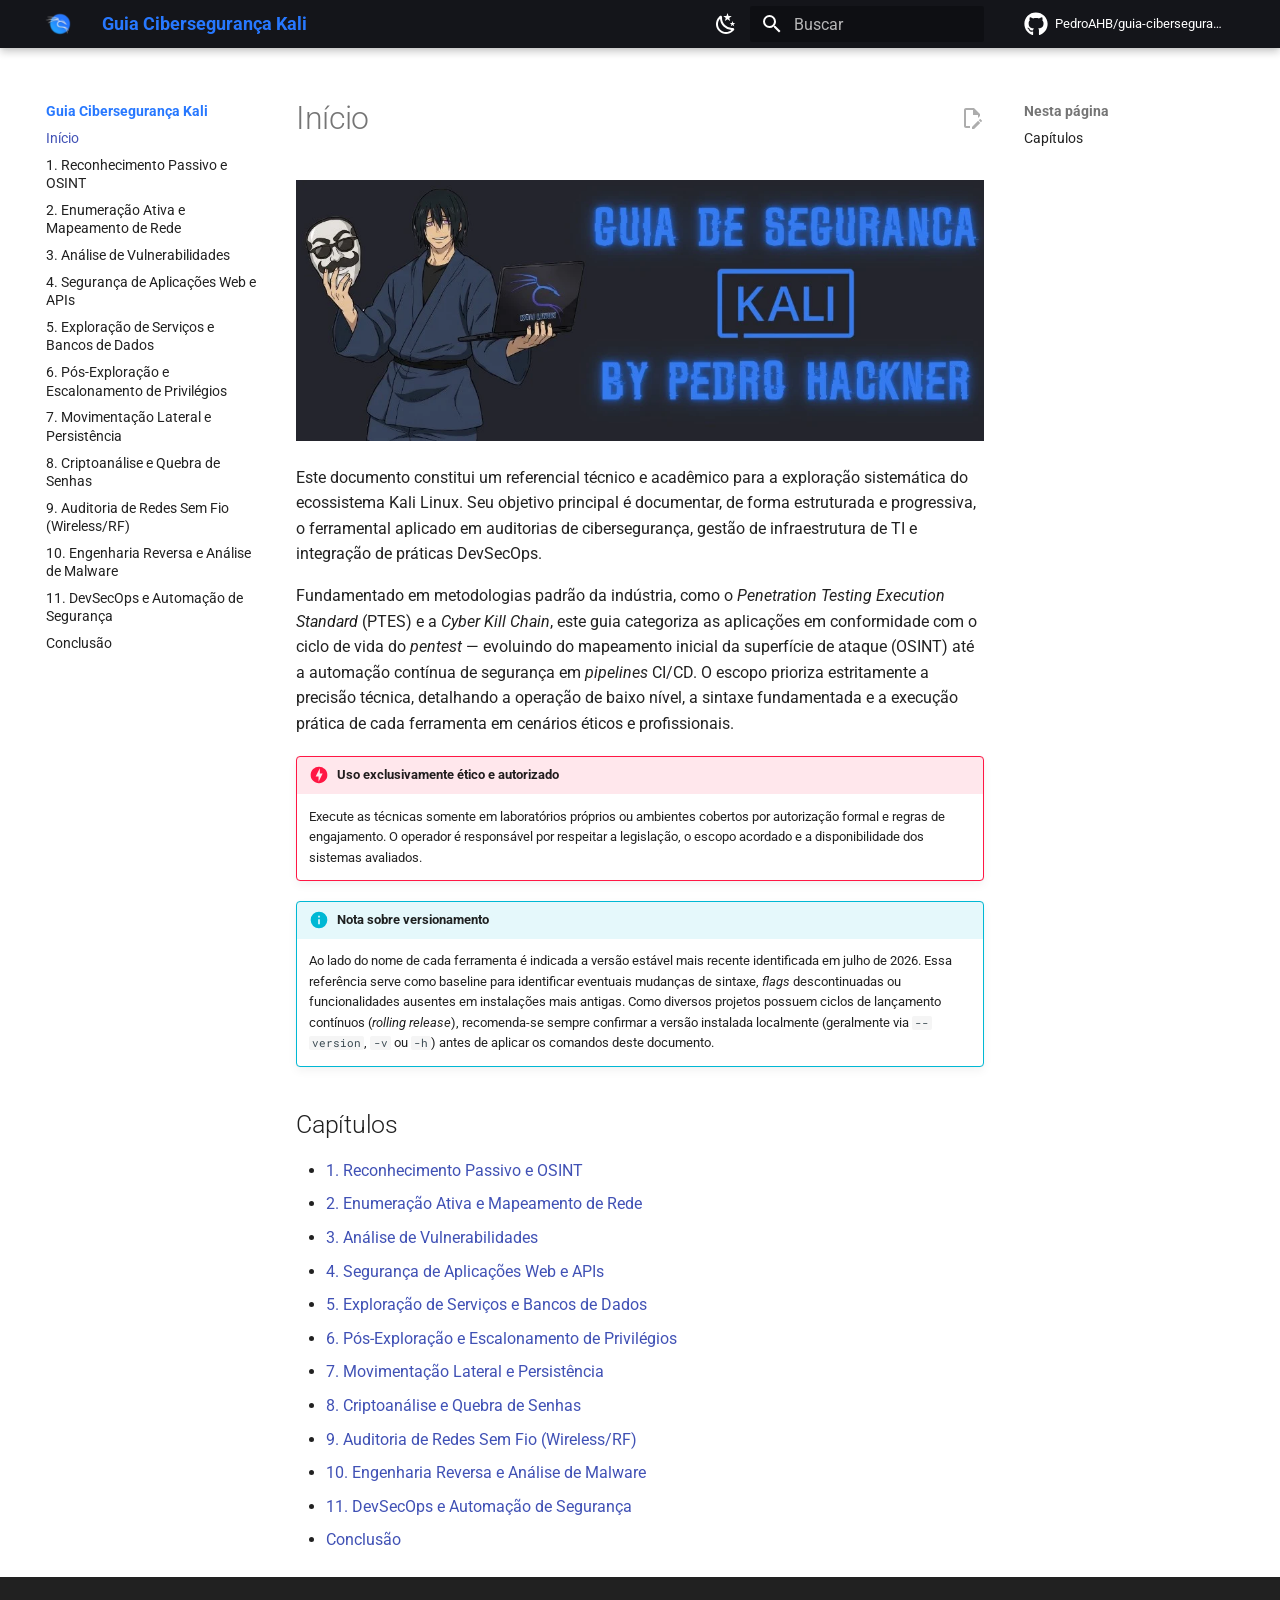
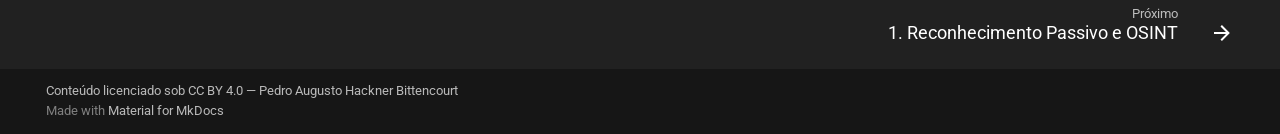
==== index.html @ 8a947359 "Deployed 23832ec with MkDocs version: 1.6.1" ====
<!doctype html><html lang=pt class=no-js> <head><meta charset=utf-8><meta name=viewport content="width=device-width,initial-scale=1"><meta name=description content="Guia técnico de ferramentas e metodologias de cibersegurança para Kali Linux, organizado segundo o ciclo de vida do pentest."><meta name=author content="Pedro Augusto Hackner Bittencourt"><link href=https://PedroAHB.github.io/guia-ciberseguranca/ rel=canonical><link href=01-reconhecimento-osint/ rel=next><link rel=icon href=assets/img/favicon.png><meta name=generator content="mkdocs-1.6.1, mkdocs-material-9.7.7"><title>Guia Cibersegurança Kali</title><link rel=stylesheet href=assets/stylesheets/main.ec1eaa64.min.css><link rel=stylesheet href=assets/stylesheets/palette.ab4e12ef.min.css><link rel=preconnect href=https://fonts.gstatic.com crossorigin><link rel=stylesheet href="https://fonts.googleapis.com/css?family=Roboto:300,300i,400,400i,700,700i%7CRoboto+Mono:400,400i,700,700i&display=fallback"><style>:root{--md-text-font:"Roboto";--md-code-font:"Roboto Mono"}</style><link rel=stylesheet href=assets/css/extra.css><script>__md_scope=new URL(".",location),__md_hash=e=>[...e].reduce(((e,_)=>(e<<5)-e+_.charCodeAt(0)),0),__md_get=(e,_=localStorage,t=__md_scope)=>JSON.parse(_.getItem(t.pathname+"."+e)),__md_set=(e,_,t=localStorage,a=__md_scope)=>{try{t.setItem(a.pathname+"."+e,JSON.stringify(_))}catch(e){}}</script></head> <body dir=ltr data-md-color-scheme=slate data-md-color-primary=black data-md-color-accent=green> <input class=md-toggle data-md-toggle=drawer type=checkbox id=__drawer autocomplete=off> <input class=md-toggle data-md-toggle=search type=checkbox id=__search autocomplete=off> <label class=md-overlay for=__drawer></label> <div data-md-component=skip> <a href=#capitulos class=md-skip> Pular para conteúdo </a> </div> <div data-md-component=announce> </div> <header class="md-header md-header--shadow" data-md-component=header> <nav class="md-header__inner md-grid" aria-label=Cabeçalho> <a href=. title="Guia Cibersegurança Kali" class="md-header__button md-logo" aria-label="Guia Cibersegurança Kali" data-md-component=logo> <img src=assets/img/favicon.png alt=logo> </a> <label class="md-header__button md-icon" for=__drawer> <svg xmlns=http://www.w3.org/2000/svg viewbox="0 0 24 24"><path d="M3 6h18v2H3zm0 5h18v2H3zm0 5h18v2H3z"/></svg> </label> <div class=md-header__title data-md-component=header-title> <div class=md-header__ellipsis> <div class=md-header__topic> <span class=md-ellipsis> Guia Cibersegurança Kali </span> </div> <div class=md-header__topic data-md-component=header-topic> <span class=md-ellipsis> Início </span> </div> </div> </div> <form class=md-header__option data-md-component=palette> <input class=md-option data-md-color-media="(prefers-color-scheme: dark)" data-md-color-scheme=slate data-md-color-primary=black data-md-color-accent=green aria-label="Alternar para tema claro" type=radio name=__palette id=__palette_0> <label class="md-header__button md-icon" title="Alternar para tema claro" for=__palette_1 hidden> <svg xmlns=http://www.w3.org/2000/svg viewbox="0 0 24 24"><path d="M12 7a5 5 0 0 1 5 5 5 5 0 0 1-5 5 5 5 0 0 1-5-5 5 5 0 0 1 5-5m0 2a3 3 0 0 0-3 3 3 3 0 0 0 3 3 3 3 0 0 0 3-3 3 3 0 0 0-3-3m0-7 2.39 3.42C13.65 5.15 12.84 5 12 5s-1.65.15-2.39.42zM3.34 7l4.16-.35A7.2 7.2 0 0 0 5.94 8.5c-.44.74-.69 1.5-.83 2.29zm.02 10 1.76-3.77a7.131 7.131 0 0 0 2.38 4.14zM20.65 7l-1.77 3.79a7.02 7.02 0 0 0-2.38-4.15zm-.01 10-4.14.36c.59-.51 1.12-1.14 1.54-1.86.42-.73.69-1.5.83-2.29zM12 22l-2.41-3.44c.74.27 1.55.44 2.41.44.82 0 1.63-.17 2.37-.44z"/></svg> </label> <input class=md-option data-md-color-media="(prefers-color-scheme: light)" data-md-color-scheme=default data-md-color-primary=black data-md-color-accent=green aria-label="Alternar para tema escuro" type=radio name=__palette id=__palette_1> <label class="md-header__button md-icon" title="Alternar para tema escuro" for=__palette_0 hidden> <svg xmlns=http://www.w3.org/2000/svg viewbox="0 0 24 24"><path d="m17.75 4.09-2.53 1.94.91 3.06-2.63-1.81-2.63 1.81.91-3.06-2.53-1.94L12.44 4l1.06-3 1.06 3zm3.5 6.91-1.64 1.25.59 1.98-1.7-1.17-1.7 1.17.59-1.98L15.75 11l2.06-.05L18.5 9l.69 1.95zm-2.28 4.95c.83-.08 1.72 1.1 1.19 1.85-.32.45-.66.87-1.08 1.27C15.17 23 8.84 23 4.94 19.07c-3.91-3.9-3.91-10.24 0-14.14.4-.4.82-.76 1.27-1.08.75-.53 1.93.36 1.85 1.19-.27 2.86.69 5.83 2.89 8.02a9.96 9.96 0 0 0 8.02 2.89m-1.64 2.02a12.08 12.08 0 0 1-7.8-3.47c-2.17-2.19-3.33-5-3.49-7.82-2.81 3.14-2.7 7.96.31 10.98 3.02 3.01 7.84 3.12 10.98.31"/></svg> </label> </form> <script>var palette=__md_get("__palette");if(palette&&palette.color){if("(prefers-color-scheme)"===palette.color.media){var media=matchMedia("(prefers-color-scheme: light)"),input=document.querySelector(media.matches?"[data-md-color-media='(prefers-color-scheme: light)']":"[data-md-color-media='(prefers-color-scheme: dark)']");palette.color.media=input.getAttribute("data-md-color-media"),palette.color.scheme=input.getAttribute("data-md-color-scheme"),palette.color.primary=input.getAttribute("data-md-color-primary"),palette.color.accent=input.getAttribute("data-md-color-accent")}for(var[key,value]of Object.entries(palette.color))document.body.setAttribute("data-md-color-"+key,value)}</script> <label class="md-header__button md-icon" for=__search> <svg xmlns=http://www.w3.org/2000/svg viewbox="0 0 24 24"><path d="M9.5 3A6.5 6.5 0 0 1 16 9.5c0 1.61-.59 3.09-1.56 4.23l.27.27h.79l5 5-1.5 1.5-5-5v-.79l-.27-.27A6.52 6.52 0 0 1 9.5 16 6.5 6.5 0 0 1 3 9.5 6.5 6.5 0 0 1 9.5 3m0 2C7 5 5 7 5 9.5S7 14 9.5 14 14 12 14 9.5 12 5 9.5 5"/></svg> </label> <div class=md-search data-md-component=search role=dialog> <label class=md-search__overlay for=__search></label> <div class=md-search__inner role=search> <form class=md-search__form name=search> <input type=text class=md-search__input name=query aria-label=Buscar placeholder=Buscar autocapitalize=off autocorrect=off autocomplete=off spellcheck=false data-md-component=search-query required> <label class="md-search__icon md-icon" for=__search> <svg xmlns=http://www.w3.org/2000/svg viewbox="0 0 24 24"><path d="M9.5 3A6.5 6.5 0 0 1 16 9.5c0 1.61-.59 3.09-1.56 4.23l.27.27h.79l5 5-1.5 1.5-5-5v-.79l-.27-.27A6.52 6.52 0 0 1 9.5 16 6.5 6.5 0 0 1 3 9.5 6.5 6.5 0 0 1 9.5 3m0 2C7 5 5 7 5 9.5S7 14 9.5 14 14 12 14 9.5 12 5 9.5 5"/></svg> <svg xmlns=http://www.w3.org/2000/svg viewbox="0 0 24 24"><path d="M20 11v2H8l5.5 5.5-1.42 1.42L4.16 12l7.92-7.92L13.5 5.5 8 11z"/></svg> </label> <nav class=md-search__options aria-label=Pesquisar> <a href=javascript:void(0) class="md-search__icon md-icon" title=Compartilhar aria-label=Compartilhar data-clipboard data-clipboard-text data-md-component=search-share tabindex=-1> <svg xmlns=http://www.w3.org/2000/svg viewbox="0 0 24 24"><path d="M18 16.08c-.76 0-1.44.3-1.96.77L8.91 12.7c.05-.23.09-.46.09-.7s-.04-.47-.09-.7l7.05-4.11c.54.5 1.25.81 2.04.81a3 3 0 0 0 3-3 3 3 0 0 0-3-3 3 3 0 0 0-3 3c0 .24.04.47.09.7L8.04 9.81C7.5 9.31 6.79 9 6 9a3 3 0 0 0-3 3 3 3 0 0 0 3 3c.79 0 1.5-.31 2.04-.81l7.12 4.15c-.05.21-.08.43-.08.66 0 1.61 1.31 2.91 2.92 2.91s2.92-1.3 2.92-2.91A2.92 2.92 0 0 0 18 16.08"/></svg> </a> <button type=reset class="md-search__icon md-icon" title=Limpar aria-label=Limpar tabindex=-1> <svg xmlns=http://www.w3.org/2000/svg viewbox="0 0 24 24"><path d="M19 6.41 17.59 5 12 10.59 6.41 5 5 6.41 10.59 12 5 17.59 6.41 19 12 13.41 17.59 19 19 17.59 13.41 12z"/></svg> </button> </nav> <div class=md-search__suggest data-md-component=search-suggest></div> </form> <div class=md-search__output> <div class=md-search__scrollwrap tabindex=0 data-md-scrollfix> <div class=md-search-result data-md-component=search-result> <div class=md-search-result__meta> Inicializando busca </div> <ol class=md-search-result__list role=presentation></ol> </div> </div> </div> </div> </div> <div class=md-header__source> <a href=https://github.com/PedroAHB/guia-ciberseguranca title="Ir para repositório" class=md-source data-md-component=source> <div class="md-source__icon md-icon"> <svg xmlns=http://www.w3.org/2000/svg viewbox="0 0 512 512"><!-- Font Awesome Free 7.1.0 by @fontawesome - https://fontawesome.com License - https://fontawesome.com/license/free (Icons: CC BY 4.0, Fonts: SIL OFL 1.1, Code: MIT License) Copyright 2025 Fonticons, Inc.--><path d="M173.9 397.4c0 2-2.3 3.6-5.2 3.6-3.3.3-5.6-1.3-5.6-3.6 0-2 2.3-3.6 5.2-3.6 3-.3 5.6 1.3 5.6 3.6m-31.1-4.5c-.7 2 1.3 4.3 4.3 4.9 2.6 1 5.6 0 6.2-2s-1.3-4.3-4.3-5.2c-2.6-.7-5.5.3-6.2 2.3m44.2-1.7c-2.9.7-4.9 2.6-4.6 4.9.3 2 2.9 3.3 5.9 2.6 2.9-.7 4.9-2.6 4.6-4.6-.3-1.9-3-3.2-5.9-2.9M252.8 8C114.1 8 8 113.3 8 252c0 110.9 69.8 205.8 169.5 239.2 12.8 2.3 17.3-5.6 17.3-12.1 0-6.2-.3-40.4-.3-61.4 0 0-70 15-84.7-29.8 0 0-11.4-29.1-27.8-36.6 0 0-22.9-15.7 1.6-15.4 0 0 24.9 2 38.6 25.8 21.9 38.6 58.6 27.5 72.9 20.9 2.3-16 8.8-27.1 16-33.7-55.9-6.2-112.3-14.3-112.3-110.5 0-27.5 7.6-41.3 23.6-58.9-2.6-6.5-11.1-33.3 2.6-67.9 20.9-6.5 69 27 69 27 20-5.6 41.5-8.5 62.8-8.5s42.8 2.9 62.8 8.5c0 0 48.1-33.6 69-27 13.7 34.7 5.2 61.4 2.6 67.9 16 17.7 25.8 31.5 25.8 58.9 0 96.5-58.9 104.2-114.8 110.5 9.2 7.9 17 22.9 17 46.4 0 33.7-.3 75.4-.3 83.6 0 6.5 4.6 14.4 17.3 12.1C436.2 457.8 504 362.9 504 252 504 113.3 391.5 8 252.8 8M105.2 352.9c-1.3 1-1 3.3.7 5.2 1.6 1.6 3.9 2.3 5.2 1 1.3-1 1-3.3-.7-5.2-1.6-1.6-3.9-2.3-5.2-1m-10.8-8.1c-.7 1.3.3 2.9 2.3 3.9 1.6 1 3.6.7 4.3-.7.7-1.3-.3-2.9-2.3-3.9-2-.6-3.6-.3-4.3.7m32.4 35.6c-1.6 1.3-1 4.3 1.3 6.2 2.3 2.3 5.2 2.6 6.5 1 1.3-1.3.7-4.3-1.3-6.2-2.2-2.3-5.2-2.6-6.5-1m-11.4-14.7c-1.6 1-1.6 3.6 0 5.9s4.3 3.3 5.6 2.3c1.6-1.3 1.6-3.9 0-6.2-1.4-2.3-4-3.3-5.6-2"/></svg> </div> <div class=md-source__repository> PedroAHB/guia-ciberseguranca </div> </a> </div> </nav> </header> <div class=md-container data-md-component=container> <main class=md-main data-md-component=main> <div class="md-main__inner md-grid"> <div class="md-sidebar md-sidebar--primary" data-md-component=sidebar data-md-type=navigation> <div class=md-sidebar__scrollwrap> <div class=md-sidebar__inner> <nav class="md-nav md-nav--primary" aria-label=Navegação data-md-level=0> <label class=md-nav__title for=__drawer> <a href=. title="Guia Cibersegurança Kali" class="md-nav__button md-logo" aria-label="Guia Cibersegurança Kali" data-md-component=logo> <img src=assets/img/favicon.png alt=logo> </a> Guia Cibersegurança Kali </label> <div class=md-nav__source> <a href=https://github.com/PedroAHB/guia-ciberseguranca title="Ir para repositório" class=md-source data-md-component=source> <div class="md-source__icon md-icon"> <svg xmlns=http://www.w3.org/2000/svg viewbox="0 0 512 512"><!-- Font Awesome Free 7.1.0 by @fontawesome - https://fontawesome.com License - https://fontawesome.com/license/free (Icons: CC BY 4.0, Fonts: SIL OFL 1.1, Code: MIT License) Copyright 2025 Fonticons, Inc.--><path d="M173.9 397.4c0 2-2.3 3.6-5.2 3.6-3.3.3-5.6-1.3-5.6-3.6 0-2 2.3-3.6 5.2-3.6 3-.3 5.6 1.3 5.6 3.6m-31.1-4.5c-.7 2 1.3 4.3 4.3 4.9 2.6 1 5.6 0 6.2-2s-1.3-4.3-4.3-5.2c-2.6-.7-5.5.3-6.2 2.3m44.2-1.7c-2.9.7-4.9 2.6-4.6 4.9.3 2 2.9 3.3 5.9 2.6 2.9-.7 4.9-2.6 4.6-4.6-.3-1.9-3-3.2-5.9-2.9M252.8 8C114.1 8 8 113.3 8 252c0 110.9 69.8 205.8 169.5 239.2 12.8 2.3 17.3-5.6 17.3-12.1 0-6.2-.3-40.4-.3-61.4 0 0-70 15-84.7-29.8 0 0-11.4-29.1-27.8-36.6 0 0-22.9-15.7 1.6-15.4 0 0 24.9 2 38.6 25.8 21.9 38.6 58.6 27.5 72.9 20.9 2.3-16 8.8-27.1 16-33.7-55.9-6.2-112.3-14.3-112.3-110.5 0-27.5 7.6-41.3 23.6-58.9-2.6-6.5-11.1-33.3 2.6-67.9 20.9-6.5 69 27 69 27 20-5.6 41.5-8.5 62.8-8.5s42.8 2.9 62.8 8.5c0 0 48.1-33.6 69-27 13.7 34.7 5.2 61.4 2.6 67.9 16 17.7 25.8 31.5 25.8 58.9 0 96.5-58.9 104.2-114.8 110.5 9.2 7.9 17 22.9 17 46.4 0 33.7-.3 75.4-.3 83.6 0 6.5 4.6 14.4 17.3 12.1C436.2 457.8 504 362.9 504 252 504 113.3 391.5 8 252.8 8M105.2 352.9c-1.3 1-1 3.3.7 5.2 1.6 1.6 3.9 2.3 5.2 1 1.3-1 1-3.3-.7-5.2-1.6-1.6-3.9-2.3-5.2-1m-10.8-8.1c-.7 1.3.3 2.9 2.3 3.9 1.6 1 3.6.7 4.3-.7.7-1.3-.3-2.9-2.3-3.9-2-.6-3.6-.3-4.3.7m32.4 35.6c-1.6 1.3-1 4.3 1.3 6.2 2.3 2.3 5.2 2.6 6.5 1 1.3-1.3.7-4.3-1.3-6.2-2.2-2.3-5.2-2.6-6.5-1m-11.4-14.7c-1.6 1-1.6 3.6 0 5.9s4.3 3.3 5.6 2.3c1.6-1.3 1.6-3.9 0-6.2-1.4-2.3-4-3.3-5.6-2"/></svg> </div> <div class=md-source__repository> PedroAHB/guia-ciberseguranca </div> </a> </div> <ul class=md-nav__list data-md-scrollfix> <li class="md-nav__item md-nav__item--active"> <input class="md-nav__toggle md-toggle" type=checkbox id=__toc> <label class="md-nav__link md-nav__link--active" for=__toc> <span class=md-ellipsis> Início </span> <span class="md-nav__icon md-icon"></span> </label> <a href=. class="md-nav__link md-nav__link--active"> <span class=md-ellipsis> Início </span> </a> <nav class="md-nav md-nav--secondary" aria-label="Nesta página"> <label class=md-nav__title for=__toc> <span class="md-nav__icon md-icon"></span> Nesta página </label> <ul class=md-nav__list data-md-component=toc data-md-scrollfix> <li class=md-nav__item> <a href=#capitulos class=md-nav__link> <span class=md-ellipsis> Capítulos </span> </a> </li> </ul> </nav> </li> <li class=md-nav__item> <a href=01-reconhecimento-osint/ class=md-nav__link> <span class=md-ellipsis> 1. Reconhecimento Passivo e OSINT </span> </a> </li> <li class=md-nav__item> <a href=02-enumeracao-mapeamento-rede/ class=md-nav__link> <span class=md-ellipsis> 2. Enumeração Ativa e Mapeamento de Rede </span> </a> </li> <li class=md-nav__item> <a href=03-analise-vulnerabilidades/ class=md-nav__link> <span class=md-ellipsis> 3. Análise de Vulnerabilidades </span> </a> </li> <li class=md-nav__item> <a href=04-seguranca-web-apis/ class=md-nav__link> <span class=md-ellipsis> 4. Segurança de Aplicações Web e APIs </span> </a> </li> <li class=md-nav__item> <a href=05-exploracao-servicos-bancos-dados/ class=md-nav__link> <span class=md-ellipsis> 5. Exploração de Serviços e Bancos de Dados </span> </a> </li> <li class=md-nav__item> <a href=06-pos-exploracao-escalonamento/ class=md-nav__link> <span class=md-ellipsis> 6. Pós-Exploração e Escalonamento de Privilégios </span> </a> </li> <li class=md-nav__item> <a href=07-movimentacao-lateral-persistencia/ class=md-nav__link> <span class=md-ellipsis> 7. Movimentação Lateral e Persistência </span> </a> </li> <li class=md-nav__item> <a href=08-criptoanalise-senhas/ class=md-nav__link> <span class=md-ellipsis> 8. Criptoanálise e Quebra de Senhas </span> </a> </li> <li class=md-nav__item> <a href=09-auditoria-redes-wireless/ class=md-nav__link> <span class=md-ellipsis> 9. Auditoria de Redes Sem Fio (Wireless/RF) </span> </a> </li> <li class=md-nav__item> <a href=10-engenharia-reversa-malware/ class=md-nav__link> <span class=md-ellipsis> 10. Engenharia Reversa e Análise de Malware </span> </a> </li> <li class=md-nav__item> <a href=11-devsecops-automacao/ class=md-nav__link> <span class=md-ellipsis> 11. DevSecOps e Automação de Segurança </span> </a> </li> <li class=md-nav__item> <a href=conclusao/ class=md-nav__link> <span class=md-ellipsis> Conclusão </span> </a> </li> </ul> </nav> </div> </div> </div> <div class="md-sidebar md-sidebar--secondary" data-md-component=sidebar data-md-type=toc> <div class=md-sidebar__scrollwrap> <div class=md-sidebar__inner> <nav class="md-nav md-nav--secondary" aria-label="Nesta página"> <label class=md-nav__title for=__toc> <span class="md-nav__icon md-icon"></span> Nesta página </label> <ul class=md-nav__list data-md-component=toc data-md-scrollfix> <li class=md-nav__item> <a href=#capitulos class=md-nav__link> <span class=md-ellipsis> Capítulos </span> </a> </li> </ul> </nav> </div> </div> </div> <div class=md-content data-md-component=content> <article class="md-content__inner md-typeset"> <a href=https://github.com/PedroAHB/guia-ciberseguranca/edit/main/docs/index.md title="Editar esta página" class="md-content__button md-icon" rel=edit> <svg xmlns=http://www.w3.org/2000/svg viewbox="0 0 24 24"><path d="M10 20H6V4h7v5h5v3.1l2-2V8l-6-6H6c-1.1 0-2 .9-2 2v16c0 1.1.9 2 2 2h4zm10.2-7c.1 0 .3.1.4.2l1.3 1.3c.2.2.2.6 0 .8l-1 1-2.1-2.1 1-1c.1-.1.2-.2.4-.2m0 3.9L14.1 23H12v-2.1l6.1-6.1z"/></svg> </a> <h1>Início</h1> <p><img alt="Guia Cibersegurança — by Pedro Hackner" src=assets/img/capa.webp></p> <p>Este documento constitui um referencial técnico e acadêmico para a exploração sistemática do ecossistema Kali Linux. Seu objetivo principal é documentar, de forma estruturada e progressiva, o ferramental aplicado em auditorias de cibersegurança, gestão de infraestrutura de TI e integração de práticas DevSecOps.</p> <p>Fundamentado em metodologias padrão da indústria, como o <em>Penetration Testing Execution Standard</em> (PTES) e a <em>Cyber Kill Chain</em>, este guia categoriza as aplicações em conformidade com o ciclo de vida do <em>pentest</em> — evoluindo do mapeamento inicial da superfície de ataque (OSINT) até a automação contínua de segurança em <em>pipelines</em> CI/CD. O escopo prioriza estritamente a precisão técnica, detalhando a operação de baixo nível, a sintaxe fundamentada e a execução prática de cada ferramenta em cenários éticos e profissionais.</p> <div class="admonition danger"> <p class=admonition-title>Uso exclusivamente ético e autorizado</p> <p>Execute as técnicas somente em laboratórios próprios ou ambientes cobertos por autorização formal e regras de engajamento. O operador é responsável por respeitar a legislação, o escopo acordado e a disponibilidade dos sistemas avaliados.</p> </div> <div class="admonition info"> <p class=admonition-title>Nota sobre versionamento</p> <p>Ao lado do nome de cada ferramenta é indicada a versão estável mais recente identificada em julho de 2026. Essa referência serve como baseline para identificar eventuais mudanças de sintaxe, <em>flags</em> descontinuadas ou funcionalidades ausentes em instalações mais antigas. Como diversos projetos possuem ciclos de lançamento contínuos (<em>rolling release</em>), recomenda-se sempre confirmar a versão instalada localmente (geralmente via <code>--version</code>, <code>-v</code> ou <code>-h</code>) antes de aplicar os comandos deste documento.</p> </div> <h2 id=capitulos>Capítulos<a class=headerlink href=#capitulos title="Permanent link">&para;</a></h2> <ul> <li><a href=01-reconhecimento-osint/ >1. Reconhecimento Passivo e OSINT</a></li> <li><a href=02-enumeracao-mapeamento-rede/ >2. Enumeração Ativa e Mapeamento de Rede</a></li> <li><a href=03-analise-vulnerabilidades/ >3. Análise de Vulnerabilidades</a></li> <li><a href=04-seguranca-web-apis/ >4. Segurança de Aplicações Web e APIs</a></li> <li><a href=05-exploracao-servicos-bancos-dados/ >5. Exploração de Serviços e Bancos de Dados</a></li> <li><a href=06-pos-exploracao-escalonamento/ >6. Pós-Exploração e Escalonamento de Privilégios</a></li> <li><a href=07-movimentacao-lateral-persistencia/ >7. Movimentação Lateral e Persistência</a></li> <li><a href=08-criptoanalise-senhas/ >8. Criptoanálise e Quebra de Senhas</a></li> <li><a href=09-auditoria-redes-wireless/ >9. Auditoria de Redes Sem Fio (Wireless/RF)</a></li> <li><a href=10-engenharia-reversa-malware/ >10. Engenharia Reversa e Análise de Malware</a></li> <li><a href=11-devsecops-automacao/ >11. DevSecOps e Automação de Segurança</a></li> <li><a href=conclusao/ >Conclusão</a></li> </ul> </article> </div> <script>var target=document.getElementById(location.hash.slice(1));target&&target.name&&(target.checked=target.name.startsWith("__tabbed_"))</script> </div> <button type=button class="md-top md-icon" data-md-component=top hidden> <svg xmlns=http://www.w3.org/2000/svg viewbox="0 0 24 24"><path d="M13 20h-2V8l-5.5 5.5-1.42-1.42L12 4.16l7.92 7.92-1.42 1.42L13 8z"/></svg> Voltar para o topo </button> </main> <footer class=md-footer> <nav class="md-footer__inner md-grid" aria-label=Rodapé> <a href=01-reconhecimento-osint/ class="md-footer__link md-footer__link--next" aria-label="Próximo: 1. Reconhecimento Passivo e OSINT"> <div class=md-footer__title> <span class=md-footer__direction> Próximo </span> <div class=md-ellipsis> 1. Reconhecimento Passivo e OSINT </div> </div> <div class="md-footer__button md-icon"> <svg xmlns=http://www.w3.org/2000/svg viewbox="0 0 24 24"><path d="M4 11v2h12l-5.5 5.5 1.42 1.42L19.84 12l-7.92-7.92L10.5 5.5 16 11z"/></svg> </div> </a> </nav> <div class="md-footer-meta md-typeset"> <div class="md-footer-meta__inner md-grid"> <div class=md-copyright> <div class=md-copyright__highlight> Conteúdo licenciado sob CC BY 4.0 — Pedro Augusto Hackner Bittencourt </div> Made with <a href=https://squidfunk.github.io/mkdocs-material/ target=_blank rel=noopener> Material for MkDocs </a> </div> </div> </div> </footer> </div> <div class=md-dialog data-md-component=dialog> <div class="md-dialog__inner md-typeset"></div> </div> <div class=md-progress data-md-component=progress role=progressbar></div> <script id=__config type=application/json>{"annotate": null, "base": ".", "features": ["navigation.top", "navigation.footer", "navigation.instant", "navigation.instant.progress", "navigation.tracking", "toc.follow", "search.suggest", "search.highlight", "search.share", "content.code.copy", "content.code.select", "content.code.annotate", "content.action.edit"], "search": "assets/javascripts/workers/search.2c215733.min.js", "tags": null, "translations": {"clipboard.copied": "Copiado para \u00e1rea de transfer\u00eancia", "clipboard.copy": "Copiar para \u00e1rea de transfer\u00eancia", "search.result.more.one": "mais 1 nesta p\u00e1gina", "search.result.more.other": "# mais nesta p\u00e1gina", "search.result.none": "Nenhum documento encontrado", "search.result.one": "1 documento encontrado", "search.result.other": "# documentos encontrados", "search.result.placeholder": "Digite para iniciar a busca", "search.result.term.missing": "Ausente", "select.version": "Selecione a vers\u00e3o"}, "version": null}</script> <script src=assets/javascripts/bundle.d7400e89.min.js></script> </body> </html>
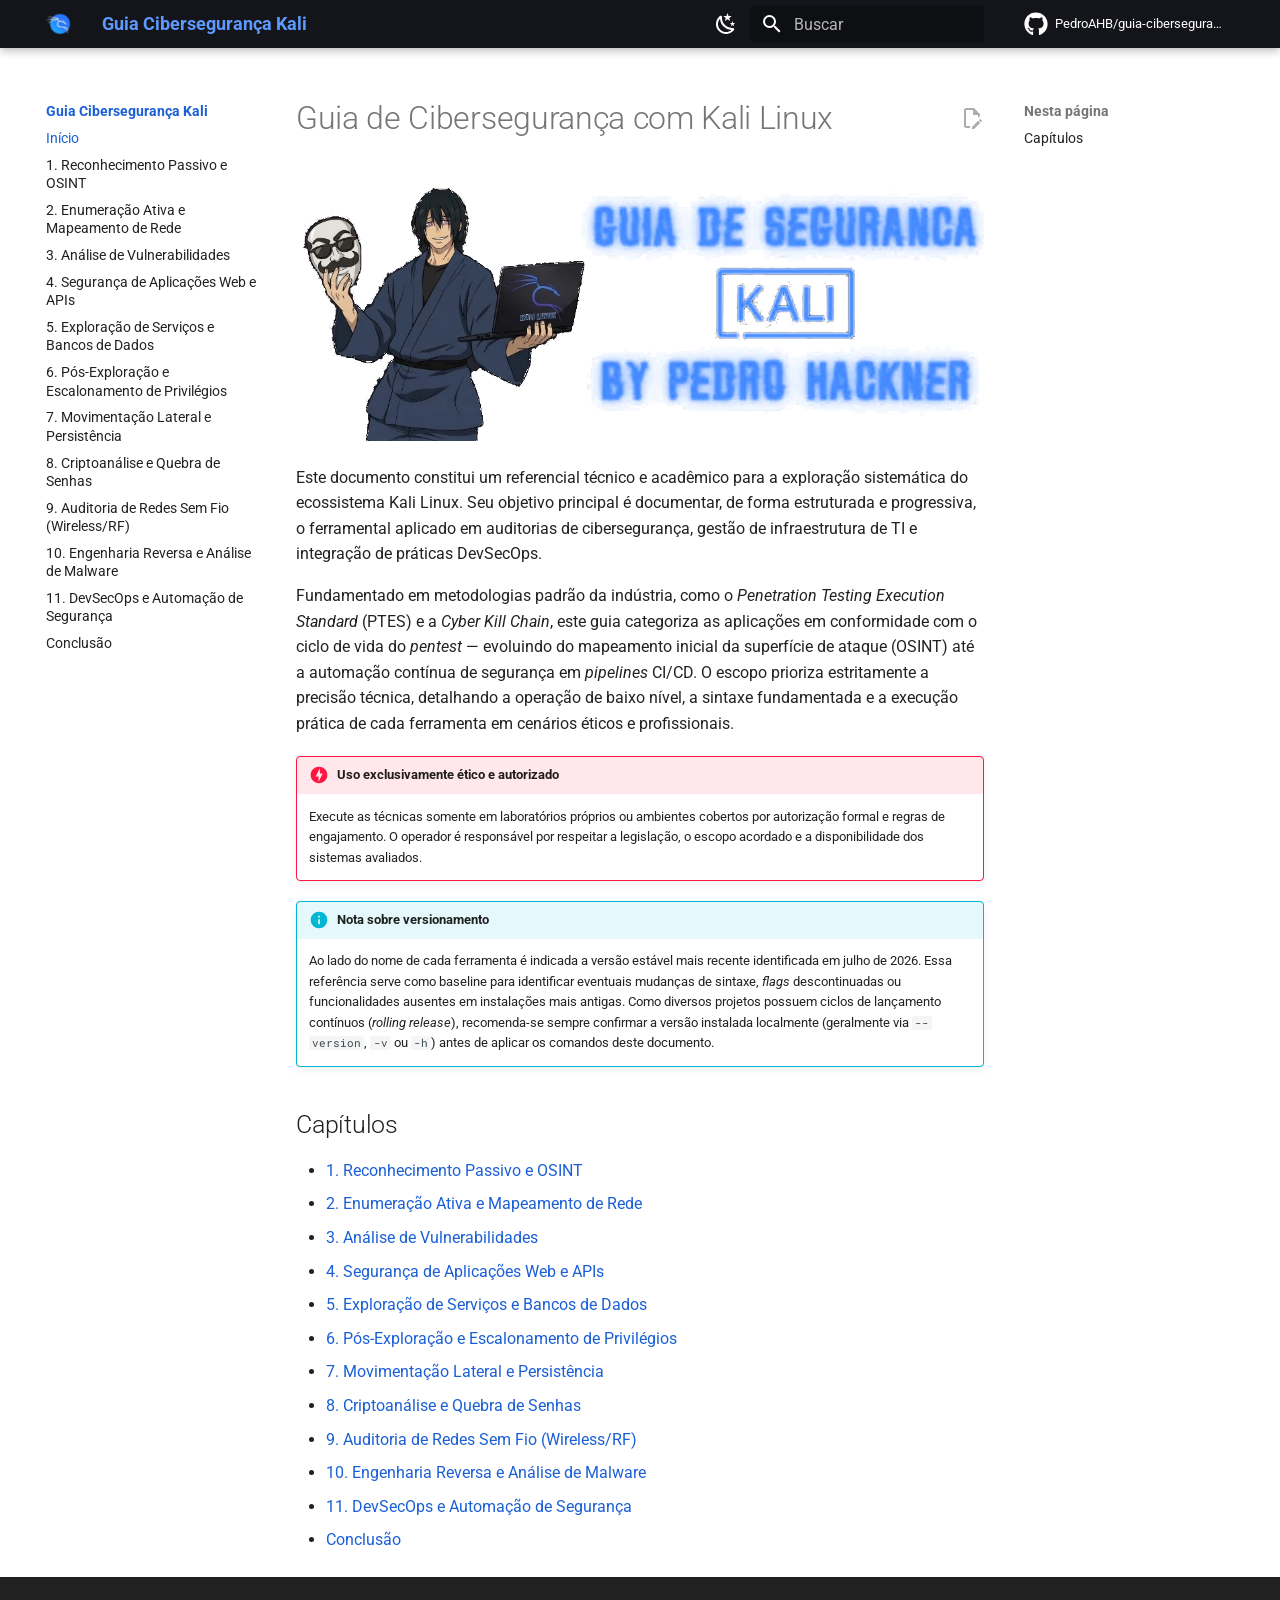
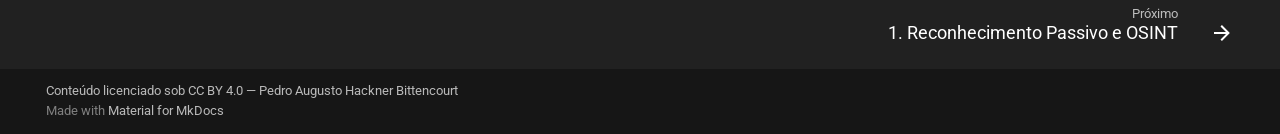
==== commit 27d6eb55: "Deployed 957a8f0 with MkDocs version: 1.6.1" ====
--- a/index.html
+++ b/index.html
@@ -1 +1 @@
-<!doctype html><html lang=pt class=no-js> <head><meta charset=utf-8><meta name=viewport content="width=device-width,initial-scale=1"><meta name=description content="Guia técnico de ferramentas e metodologias de cibersegurança para Kali Linux, organizado segundo o ciclo de vida do pentest."><meta name=author content="Pedro Augusto Hackner Bittencourt"><link href=https://PedroAHB.github.io/guia-ciberseguranca/ rel=canonical><link href=01-reconhecimento-osint/ rel=next><link rel=icon href=assets/img/favicon.png><meta name=generator content="mkdocs-1.6.1, mkdocs-material-9.7.7"><title>Guia Cibersegurança Kali</title><link rel=stylesheet href=assets/stylesheets/main.ec1eaa64.min.css><link rel=stylesheet href=assets/stylesheets/palette.ab4e12ef.min.css><link rel=preconnect href=https://fonts.gstatic.com crossorigin><link rel=stylesheet href="https://fonts.googleapis.com/css?family=Roboto:300,300i,400,400i,700,700i%7CRoboto+Mono:400,400i,700,700i&display=fallback"><style>:root{--md-text-font:"Roboto";--md-code-font:"Roboto Mono"}</style><link rel=stylesheet href=assets/css/extra.css><script>__md_scope=new URL(".",location),__md_hash=e=>[...e].reduce(((e,_)=>(e<<5)-e+_.charCodeAt(0)),0),__md_get=(e,_=localStorage,t=__md_scope)=>JSON.parse(_.getItem(t.pathname+"."+e)),__md_set=(e,_,t=localStorage,a=__md_scope)=>{try{t.setItem(a.pathname+"."+e,JSON.stringify(_))}catch(e){}}</script></head> <body dir=ltr data-md-color-scheme=slate data-md-color-primary=black data-md-color-accent=green> <input class=md-toggle data-md-toggle=drawer type=checkbox id=__drawer autocomplete=off> <input class=md-toggle data-md-toggle=search type=checkbox id=__search autocomplete=off> <label class=md-overlay for=__drawer></label> <div data-md-component=skip> <a href=#capitulos class=md-skip> Pular para conteúdo </a> </div> <div data-md-component=announce> </div> <header class="md-header md-header--shadow" data-md-component=header> <nav class="md-header__inner md-grid" aria-label=Cabeçalho> <a href=. title="Guia Cibersegurança Kali" class="md-header__button md-logo" aria-label="Guia Cibersegurança Kali" data-md-component=logo> <img src=assets/img/favicon.png alt=logo> </a> <label class="md-header__button md-icon" for=__drawer> <svg xmlns=http://www.w3.org/2000/svg viewbox="0 0 24 24"><path d="M3 6h18v2H3zm0 5h18v2H3zm0 5h18v2H3z"/></svg> </label> <div class=md-header__title data-md-component=header-title> <div class=md-header__ellipsis> <div class=md-header__topic> <span class=md-ellipsis> Guia Cibersegurança Kali </span> </div> <div class=md-header__topic data-md-component=header-topic> <span class=md-ellipsis> Início </span> </div> </div> </div> <form class=md-header__option data-md-component=palette> <input class=md-option data-md-color-media="(prefers-color-scheme: dark)" data-md-color-scheme=slate data-md-color-primary=black data-md-color-accent=green aria-label="Alternar para tema claro" type=radio name=__palette id=__palette_0> <label class="md-header__button md-icon" title="Alternar para tema claro" for=__palette_1 hidden> <svg xmlns=http://www.w3.org/2000/svg viewbox="0 0 24 24"><path d="M12 7a5 5 0 0 1 5 5 5 5 0 0 1-5 5 5 5 0 0 1-5-5 5 5 0 0 1 5-5m0 2a3 3 0 0 0-3 3 3 3 0 0 0 3 3 3 3 0 0 0 3-3 3 3 0 0 0-3-3m0-7 2.39 3.42C13.65 5.15 12.84 5 12 5s-1.65.15-2.39.42zM3.34 7l4.16-.35A7.2 7.2 0 0 0 5.94 8.5c-.44.74-.69 1.5-.83 2.29zm.02 10 1.76-3.77a7.131 7.131 0 0 0 2.38 4.14zM20.65 7l-1.77 3.79a7.02 7.02 0 0 0-2.38-4.15zm-.01 10-4.14.36c.59-.51 1.12-1.14 1.54-1.86.42-.73.69-1.5.83-2.29zM12 22l-2.41-3.44c.74.27 1.55.44 2.41.44.82 0 1.63-.17 2.37-.44z"/></svg> </label> <input class=md-option data-md-color-media="(prefers-color-scheme: light)" data-md-color-scheme=default data-md-color-primary=black data-md-color-accent=green aria-label="Alternar para tema escuro" type=radio name=__palette id=__palette_1> <label class="md-header__button md-icon" title="Alternar para tema escuro" for=__palette_0 hidden> <svg xmlns=http://www.w3.org/2000/svg viewbox="0 0 24 24"><path d="m17.75 4.09-2.53 1.94.91 3.06-2.63-1.81-2.63 1.81.91-3.06-2.53-1.94L12.44 4l1.06-3 1.06 3zm3.5 6.91-1.64 1.25.59 1.98-1.7-1.17-1.7 1.17.59-1.98L15.75 11l2.06-.05L18.5 9l.69 1.95zm-2.28 4.95c.83-.08 1.72 1.1 1.19 1.85-.32.45-.66.87-1.08 1.27C15.17 23 8.84 23 4.94 19.07c-3.91-3.9-3.91-10.24 0-14.14.4-.4.82-.76 1.27-1.08.75-.53 1.93.36 1.85 1.19-.27 2.86.69 5.83 2.89 8.02a9.96 9.96 0 0 0 8.02 2.89m-1.64 2.02a12.08 12.08 0 0 1-7.8-3.47c-2.17-2.19-3.33-5-3.49-7.82-2.81 3.14-2.7 7.96.31 10.98 3.02 3.01 7.84 3.12 10.98.31"/></svg> </label> </form> <script>var palette=__md_get("__palette");if(palette&&palette.color){if("(prefers-color-scheme)"===palette.color.media){var media=matchMedia("(prefers-color-scheme: light)"),input=document.querySelector(media.matches?"[data-md-color-media='(prefers-color-scheme: light)']":"[data-md-color-media='(prefers-color-scheme: dark)']");palette.color.media=input.getAttribute("data-md-color-media"),palette.color.scheme=input.getAttribute("data-md-color-scheme"),palette.color.primary=input.getAttribute("data-md-color-primary"),palette.color.accent=input.getAttribute("data-md-color-accent")}for(var[key,value]of Object.entries(palette.color))document.body.setAttribute("data-md-color-"+key,value)}</script> <label class="md-header__button md-icon" for=__search> <svg xmlns=http://www.w3.org/2000/svg viewbox="0 0 24 24"><path d="M9.5 3A6.5 6.5 0 0 1 16 9.5c0 1.61-.59 3.09-1.56 4.23l.27.27h.79l5 5-1.5 1.5-5-5v-.79l-.27-.27A6.52 6.52 0 0 1 9.5 16 6.5 6.5 0 0 1 3 9.5 6.5 6.5 0 0 1 9.5 3m0 2C7 5 5 7 5 9.5S7 14 9.5 14 14 12 14 9.5 12 5 9.5 5"/></svg> </label> <div class=md-search data-md-component=search role=dialog> <label class=md-search__overlay for=__search></label> <div class=md-search__inner role=search> <form class=md-search__form name=search> <input type=text class=md-search__input name=query aria-label=Buscar placeholder=Buscar autocapitalize=off autocorrect=off autocomplete=off spellcheck=false data-md-component=search-query required> <label class="md-search__icon md-icon" for=__search> <svg xmlns=http://www.w3.org/2000/svg viewbox="0 0 24 24"><path d="M9.5 3A6.5 6.5 0 0 1 16 9.5c0 1.61-.59 3.09-1.56 4.23l.27.27h.79l5 5-1.5 1.5-5-5v-.79l-.27-.27A6.52 6.52 0 0 1 9.5 16 6.5 6.5 0 0 1 3 9.5 6.5 6.5 0 0 1 9.5 3m0 2C7 5 5 7 5 9.5S7 14 9.5 14 14 12 14 9.5 12 5 9.5 5"/></svg> <svg xmlns=http://www.w3.org/2000/svg viewbox="0 0 24 24"><path d="M20 11v2H8l5.5 5.5-1.42 1.42L4.16 12l7.92-7.92L13.5 5.5 8 11z"/></svg> </label> <nav class=md-search__options aria-label=Pesquisar> <a href=javascript:void(0) class="md-search__icon md-icon" title=Compartilhar aria-label=Compartilhar data-clipboard data-clipboard-text data-md-component=search-share tabindex=-1> <svg xmlns=http://www.w3.org/2000/svg viewbox="0 0 24 24"><path d="M18 16.08c-.76 0-1.44.3-1.96.77L8.91 12.7c.05-.23.09-.46.09-.7s-.04-.47-.09-.7l7.05-4.11c.54.5 1.25.81 2.04.81a3 3 0 0 0 3-3 3 3 0 0 0-3-3 3 3 0 0 0-3 3c0 .24.04.47.09.7L8.04 9.81C7.5 9.31 6.79 9 6 9a3 3 0 0 0-3 3 3 3 0 0 0 3 3c.79 0 1.5-.31 2.04-.81l7.12 4.15c-.05.21-.08.43-.08.66 0 1.61 1.31 2.91 2.92 2.91s2.92-1.3 2.92-2.91A2.92 2.92 0 0 0 18 16.08"/></svg> </a> <button type=reset class="md-search__icon md-icon" title=Limpar aria-label=Limpar tabindex=-1> <svg xmlns=http://www.w3.org/2000/svg viewbox="0 0 24 24"><path d="M19 6.41 17.59 5 12 10.59 6.41 5 5 6.41 10.59 12 5 17.59 6.41 19 12 13.41 17.59 19 19 17.59 13.41 12z"/></svg> </button> </nav> <div class=md-search__suggest data-md-component=search-suggest></div> </form> <div class=md-search__output> <div class=md-search__scrollwrap tabindex=0 data-md-scrollfix> <div class=md-search-result data-md-component=search-result> <div class=md-search-result__meta> Inicializando busca </div> <ol class=md-search-result__list role=presentation></ol> </div> </div> </div> </div> </div> <div class=md-header__source> <a href=https://github.com/PedroAHB/guia-ciberseguranca title="Ir para repositório" class=md-source data-md-component=source> <div class="md-source__icon md-icon"> <svg xmlns=http://www.w3.org/2000/svg viewbox="0 0 512 512"><!-- Font Awesome Free 7.1.0 by @fontawesome - https://fontawesome.com License - https://fontawesome.com/license/free (Icons: CC BY 4.0, Fonts: SIL OFL 1.1, Code: MIT License) Copyright 2025 Fonticons, Inc.--><path d="M173.9 397.4c0 2-2.3 3.6-5.2 3.6-3.3.3-5.6-1.3-5.6-3.6 0-2 2.3-3.6 5.2-3.6 3-.3 5.6 1.3 5.6 3.6m-31.1-4.5c-.7 2 1.3 4.3 4.3 4.9 2.6 1 5.6 0 6.2-2s-1.3-4.3-4.3-5.2c-2.6-.7-5.5.3-6.2 2.3m44.2-1.7c-2.9.7-4.9 2.6-4.6 4.9.3 2 2.9 3.3 5.9 2.6 2.9-.7 4.9-2.6 4.6-4.6-.3-1.9-3-3.2-5.9-2.9M252.8 8C114.1 8 8 113.3 8 252c0 110.9 69.8 205.8 169.5 239.2 12.8 2.3 17.3-5.6 17.3-12.1 0-6.2-.3-40.4-.3-61.4 0 0-70 15-84.7-29.8 0 0-11.4-29.1-27.8-36.6 0 0-22.9-15.7 1.6-15.4 0 0 24.9 2 38.6 25.8 21.9 38.6 58.6 27.5 72.9 20.9 2.3-16 8.8-27.1 16-33.7-55.9-6.2-112.3-14.3-112.3-110.5 0-27.5 7.6-41.3 23.6-58.9-2.6-6.5-11.1-33.3 2.6-67.9 20.9-6.5 69 27 69 27 20-5.6 41.5-8.5 62.8-8.5s42.8 2.9 62.8 8.5c0 0 48.1-33.6 69-27 13.7 34.7 5.2 61.4 2.6 67.9 16 17.7 25.8 31.5 25.8 58.9 0 96.5-58.9 104.2-114.8 110.5 9.2 7.9 17 22.9 17 46.4 0 33.7-.3 75.4-.3 83.6 0 6.5 4.6 14.4 17.3 12.1C436.2 457.8 504 362.9 504 252 504 113.3 391.5 8 252.8 8M105.2 352.9c-1.3 1-1 3.3.7 5.2 1.6 1.6 3.9 2.3 5.2 1 1.3-1 1-3.3-.7-5.2-1.6-1.6-3.9-2.3-5.2-1m-10.8-8.1c-.7 1.3.3 2.9 2.3 3.9 1.6 1 3.6.7 4.3-.7.7-1.3-.3-2.9-2.3-3.9-2-.6-3.6-.3-4.3.7m32.4 35.6c-1.6 1.3-1 4.3 1.3 6.2 2.3 2.3 5.2 2.6 6.5 1 1.3-1.3.7-4.3-1.3-6.2-2.2-2.3-5.2-2.6-6.5-1m-11.4-14.7c-1.6 1-1.6 3.6 0 5.9s4.3 3.3 5.6 2.3c1.6-1.3 1.6-3.9 0-6.2-1.4-2.3-4-3.3-5.6-2"/></svg> </div> <div class=md-source__repository> PedroAHB/guia-ciberseguranca </div> </a> </div> </nav> </header> <div class=md-container data-md-component=container> <main class=md-main data-md-component=main> <div class="md-main__inner md-grid"> <div class="md-sidebar md-sidebar--primary" data-md-component=sidebar data-md-type=navigation> <div class=md-sidebar__scrollwrap> <div class=md-sidebar__inner> <nav class="md-nav md-nav--primary" aria-label=Navegação data-md-level=0> <label class=md-nav__title for=__drawer> <a href=. title="Guia Cibersegurança Kali" class="md-nav__button md-logo" aria-label="Guia Cibersegurança Kali" data-md-component=logo> <img src=assets/img/favicon.png alt=logo> </a> Guia Cibersegurança Kali </label> <div class=md-nav__source> <a href=https://github.com/PedroAHB/guia-ciberseguranca title="Ir para repositório" class=md-source data-md-component=source> <div class="md-source__icon md-icon"> <svg xmlns=http://www.w3.org/2000/svg viewbox="0 0 512 512"><!-- Font Awesome Free 7.1.0 by @fontawesome - https://fontawesome.com License - https://fontawesome.com/license/free (Icons: CC BY 4.0, Fonts: SIL OFL 1.1, Code: MIT License) Copyright 2025 Fonticons, Inc.--><path d="M173.9 397.4c0 2-2.3 3.6-5.2 3.6-3.3.3-5.6-1.3-5.6-3.6 0-2 2.3-3.6 5.2-3.6 3-.3 5.6 1.3 5.6 3.6m-31.1-4.5c-.7 2 1.3 4.3 4.3 4.9 2.6 1 5.6 0 6.2-2s-1.3-4.3-4.3-5.2c-2.6-.7-5.5.3-6.2 2.3m44.2-1.7c-2.9.7-4.9 2.6-4.6 4.9.3 2 2.9 3.3 5.9 2.6 2.9-.7 4.9-2.6 4.6-4.6-.3-1.9-3-3.2-5.9-2.9M252.8 8C114.1 8 8 113.3 8 252c0 110.9 69.8 205.8 169.5 239.2 12.8 2.3 17.3-5.6 17.3-12.1 0-6.2-.3-40.4-.3-61.4 0 0-70 15-84.7-29.8 0 0-11.4-29.1-27.8-36.6 0 0-22.9-15.7 1.6-15.4 0 0 24.9 2 38.6 25.8 21.9 38.6 58.6 27.5 72.9 20.9 2.3-16 8.8-27.1 16-33.7-55.9-6.2-112.3-14.3-112.3-110.5 0-27.5 7.6-41.3 23.6-58.9-2.6-6.5-11.1-33.3 2.6-67.9 20.9-6.5 69 27 69 27 20-5.6 41.5-8.5 62.8-8.5s42.8 2.9 62.8 8.5c0 0 48.1-33.6 69-27 13.7 34.7 5.2 61.4 2.6 67.9 16 17.7 25.8 31.5 25.8 58.9 0 96.5-58.9 104.2-114.8 110.5 9.2 7.9 17 22.9 17 46.4 0 33.7-.3 75.4-.3 83.6 0 6.5 4.6 14.4 17.3 12.1C436.2 457.8 504 362.9 504 252 504 113.3 391.5 8 252.8 8M105.2 352.9c-1.3 1-1 3.3.7 5.2 1.6 1.6 3.9 2.3 5.2 1 1.3-1 1-3.3-.7-5.2-1.6-1.6-3.9-2.3-5.2-1m-10.8-8.1c-.7 1.3.3 2.9 2.3 3.9 1.6 1 3.6.7 4.3-.7.7-1.3-.3-2.9-2.3-3.9-2-.6-3.6-.3-4.3.7m32.4 35.6c-1.6 1.3-1 4.3 1.3 6.2 2.3 2.3 5.2 2.6 6.5 1 1.3-1.3.7-4.3-1.3-6.2-2.2-2.3-5.2-2.6-6.5-1m-11.4-14.7c-1.6 1-1.6 3.6 0 5.9s4.3 3.3 5.6 2.3c1.6-1.3 1.6-3.9 0-6.2-1.4-2.3-4-3.3-5.6-2"/></svg> </div> <div class=md-source__repository> PedroAHB/guia-ciberseguranca </div> </a> </div> <ul class=md-nav__list data-md-scrollfix> <li class="md-nav__item md-nav__item--active"> <input class="md-nav__toggle md-toggle" type=checkbox id=__toc> <label class="md-nav__link md-nav__link--active" for=__toc> <span class=md-ellipsis> Início </span> <span class="md-nav__icon md-icon"></span> </label> <a href=. class="md-nav__link md-nav__link--active"> <span class=md-ellipsis> Início </span> </a> <nav class="md-nav md-nav--secondary" aria-label="Nesta página"> <label class=md-nav__title for=__toc> <span class="md-nav__icon md-icon"></span> Nesta página </label> <ul class=md-nav__list data-md-component=toc data-md-scrollfix> <li class=md-nav__item> <a href=#capitulos class=md-nav__link> <span class=md-ellipsis> Capítulos </span> </a> </li> </ul> </nav> </li> <li class=md-nav__item> <a href=01-reconhecimento-osint/ class=md-nav__link> <span class=md-ellipsis> 1. Reconhecimento Passivo e OSINT </span> </a> </li> <li class=md-nav__item> <a href=02-enumeracao-mapeamento-rede/ class=md-nav__link> <span class=md-ellipsis> 2. Enumeração Ativa e Mapeamento de Rede </span> </a> </li> <li class=md-nav__item> <a href=03-analise-vulnerabilidades/ class=md-nav__link> <span class=md-ellipsis> 3. Análise de Vulnerabilidades </span> </a> </li> <li class=md-nav__item> <a href=04-seguranca-web-apis/ class=md-nav__link> <span class=md-ellipsis> 4. Segurança de Aplicações Web e APIs </span> </a> </li> <li class=md-nav__item> <a href=05-exploracao-servicos-bancos-dados/ class=md-nav__link> <span class=md-ellipsis> 5. Exploração de Serviços e Bancos de Dados </span> </a> </li> <li class=md-nav__item> <a href=06-pos-exploracao-escalonamento/ class=md-nav__link> <span class=md-ellipsis> 6. Pós-Exploração e Escalonamento de Privilégios </span> </a> </li> <li class=md-nav__item> <a href=07-movimentacao-lateral-persistencia/ class=md-nav__link> <span class=md-ellipsis> 7. Movimentação Lateral e Persistência </span> </a> </li> <li class=md-nav__item> <a href=08-criptoanalise-senhas/ class=md-nav__link> <span class=md-ellipsis> 8. Criptoanálise e Quebra de Senhas </span> </a> </li> <li class=md-nav__item> <a href=09-auditoria-redes-wireless/ class=md-nav__link> <span class=md-ellipsis> 9. Auditoria de Redes Sem Fio (Wireless/RF) </span> </a> </li> <li class=md-nav__item> <a href=10-engenharia-reversa-malware/ class=md-nav__link> <span class=md-ellipsis> 10. Engenharia Reversa e Análise de Malware </span> </a> </li> <li class=md-nav__item> <a href=11-devsecops-automacao/ class=md-nav__link> <span class=md-ellipsis> 11. DevSecOps e Automação de Segurança </span> </a> </li> <li class=md-nav__item> <a href=conclusao/ class=md-nav__link> <span class=md-ellipsis> Conclusão </span> </a> </li> </ul> </nav> </div> </div> </div> <div class="md-sidebar md-sidebar--secondary" data-md-component=sidebar data-md-type=toc> <div class=md-sidebar__scrollwrap> <div class=md-sidebar__inner> <nav class="md-nav md-nav--secondary" aria-label="Nesta página"> <label class=md-nav__title for=__toc> <span class="md-nav__icon md-icon"></span> Nesta página </label> <ul class=md-nav__list data-md-component=toc data-md-scrollfix> <li class=md-nav__item> <a href=#capitulos class=md-nav__link> <span class=md-ellipsis> Capítulos </span> </a> </li> </ul> </nav> </div> </div> </div> <div class=md-content data-md-component=content> <article class="md-content__inner md-typeset"> <a href=https://github.com/PedroAHB/guia-ciberseguranca/edit/main/docs/index.md title="Editar esta página" class="md-content__button md-icon" rel=edit> <svg xmlns=http://www.w3.org/2000/svg viewbox="0 0 24 24"><path d="M10 20H6V4h7v5h5v3.1l2-2V8l-6-6H6c-1.1 0-2 .9-2 2v16c0 1.1.9 2 2 2h4zm10.2-7c.1 0 .3.1.4.2l1.3 1.3c.2.2.2.6 0 .8l-1 1-2.1-2.1 1-1c.1-.1.2-.2.4-.2m0 3.9L14.1 23H12v-2.1l6.1-6.1z"/></svg> </a> <h1>Início</h1> <p><img alt="Guia Cibersegurança — by Pedro Hackner" src=assets/img/capa.webp></p> <p>Este documento constitui um referencial técnico e acadêmico para a exploração sistemática do ecossistema Kali Linux. Seu objetivo principal é documentar, de forma estruturada e progressiva, o ferramental aplicado em auditorias de cibersegurança, gestão de infraestrutura de TI e integração de práticas DevSecOps.</p> <p>Fundamentado em metodologias padrão da indústria, como o <em>Penetration Testing Execution Standard</em> (PTES) e a <em>Cyber Kill Chain</em>, este guia categoriza as aplicações em conformidade com o ciclo de vida do <em>pentest</em> — evoluindo do mapeamento inicial da superfície de ataque (OSINT) até a automação contínua de segurança em <em>pipelines</em> CI/CD. O escopo prioriza estritamente a precisão técnica, detalhando a operação de baixo nível, a sintaxe fundamentada e a execução prática de cada ferramenta em cenários éticos e profissionais.</p> <div class="admonition danger"> <p class=admonition-title>Uso exclusivamente ético e autorizado</p> <p>Execute as técnicas somente em laboratórios próprios ou ambientes cobertos por autorização formal e regras de engajamento. O operador é responsável por respeitar a legislação, o escopo acordado e a disponibilidade dos sistemas avaliados.</p> </div> <div class="admonition info"> <p class=admonition-title>Nota sobre versionamento</p> <p>Ao lado do nome de cada ferramenta é indicada a versão estável mais recente identificada em julho de 2026. Essa referência serve como baseline para identificar eventuais mudanças de sintaxe, <em>flags</em> descontinuadas ou funcionalidades ausentes em instalações mais antigas. Como diversos projetos possuem ciclos de lançamento contínuos (<em>rolling release</em>), recomenda-se sempre confirmar a versão instalada localmente (geralmente via <code>--version</code>, <code>-v</code> ou <code>-h</code>) antes de aplicar os comandos deste documento.</p> </div> <h2 id=capitulos>Capítulos<a class=headerlink href=#capitulos title="Permanent link">&para;</a></h2> <ul> <li><a href=01-reconhecimento-osint/ >1. Reconhecimento Passivo e OSINT</a></li> <li><a href=02-enumeracao-mapeamento-rede/ >2. Enumeração Ativa e Mapeamento de Rede</a></li> <li><a href=03-analise-vulnerabilidades/ >3. Análise de Vulnerabilidades</a></li> <li><a href=04-seguranca-web-apis/ >4. Segurança de Aplicações Web e APIs</a></li> <li><a href=05-exploracao-servicos-bancos-dados/ >5. Exploração de Serviços e Bancos de Dados</a></li> <li><a href=06-pos-exploracao-escalonamento/ >6. Pós-Exploração e Escalonamento de Privilégios</a></li> <li><a href=07-movimentacao-lateral-persistencia/ >7. Movimentação Lateral e Persistência</a></li> <li><a href=08-criptoanalise-senhas/ >8. Criptoanálise e Quebra de Senhas</a></li> <li><a href=09-auditoria-redes-wireless/ >9. Auditoria de Redes Sem Fio (Wireless/RF)</a></li> <li><a href=10-engenharia-reversa-malware/ >10. Engenharia Reversa e Análise de Malware</a></li> <li><a href=11-devsecops-automacao/ >11. DevSecOps e Automação de Segurança</a></li> <li><a href=conclusao/ >Conclusão</a></li> </ul> </article> </div> <script>var target=document.getElementById(location.hash.slice(1));target&&target.name&&(target.checked=target.name.startsWith("__tabbed_"))</script> </div> <button type=button class="md-top md-icon" data-md-component=top hidden> <svg xmlns=http://www.w3.org/2000/svg viewbox="0 0 24 24"><path d="M13 20h-2V8l-5.5 5.5-1.42-1.42L12 4.16l7.92 7.92-1.42 1.42L13 8z"/></svg> Voltar para o topo </button> </main> <footer class=md-footer> <nav class="md-footer__inner md-grid" aria-label=Rodapé> <a href=01-reconhecimento-osint/ class="md-footer__link md-footer__link--next" aria-label="Próximo: 1. Reconhecimento Passivo e OSINT"> <div class=md-footer__title> <span class=md-footer__direction> Próximo </span> <div class=md-ellipsis> 1. Reconhecimento Passivo e OSINT </div> </div> <div class="md-footer__button md-icon"> <svg xmlns=http://www.w3.org/2000/svg viewbox="0 0 24 24"><path d="M4 11v2h12l-5.5 5.5 1.42 1.42L19.84 12l-7.92-7.92L10.5 5.5 16 11z"/></svg> </div> </a> </nav> <div class="md-footer-meta md-typeset"> <div class="md-footer-meta__inner md-grid"> <div class=md-copyright> <div class=md-copyright__highlight> Conteúdo licenciado sob CC BY 4.0 — Pedro Augusto Hackner Bittencourt </div> Made with <a href=https://squidfunk.github.io/mkdocs-material/ target=_blank rel=noopener> Material for MkDocs </a> </div> </div> </div> </footer> </div> <div class=md-dialog data-md-component=dialog> <div class="md-dialog__inner md-typeset"></div> </div> <div class=md-progress data-md-component=progress role=progressbar></div> <script id=__config type=application/json>{"annotate": null, "base": ".", "features": ["navigation.top", "navigation.footer", "navigation.instant", "navigation.instant.progress", "navigation.tracking", "toc.follow", "search.suggest", "search.highlight", "search.share", "content.code.copy", "content.code.select", "content.code.annotate", "content.action.edit"], "search": "assets/javascripts/workers/search.2c215733.min.js", "tags": null, "translations": {"clipboard.copied": "Copiado para \u00e1rea de transfer\u00eancia", "clipboard.copy": "Copiar para \u00e1rea de transfer\u00eancia", "search.result.more.one": "mais 1 nesta p\u00e1gina", "search.result.more.other": "# mais nesta p\u00e1gina", "search.result.none": "Nenhum documento encontrado", "search.result.one": "1 documento encontrado", "search.result.other": "# documentos encontrados", "search.result.placeholder": "Digite para iniciar a busca", "search.result.term.missing": "Ausente", "select.version": "Selecione a vers\u00e3o"}, "version": null}</script> <script src=assets/javascripts/bundle.d7400e89.min.js></script> </body> </html>+<!doctype html><html lang=pt class=no-js> <head><meta charset=utf-8><meta name=viewport content="width=device-width,initial-scale=1"><meta name=description content="Guia técnico de ferramentas e metodologias de cibersegurança para Kali Linux, organizado segundo o ciclo de vida do pentest."><meta name=author content="Pedro Augusto Hackner Bittencourt"><link href="https://PedroAHB.github.io/guia-ciberseguranca/" rel="canonical"><link href=01-reconhecimento-osint/ rel=next><link rel=icon href=assets/img/favicon.png><meta name=generator content="mkdocs-1.6.1, mkdocs-material-9.8.2"><title>Guia Cibersegurança Kali</title><link rel=stylesheet href=assets/stylesheets/main.57a0d79d.min.css><link rel=stylesheet href=assets/stylesheets/palette.fb2fffe2.min.css><link rel="stylesheet" href="assets/external/fonts.googleapis.com/css.49ea35f2.css"><style>:root{--md-text-font:"Roboto";--md-code-font:"Roboto Mono"}</style><link rel=stylesheet href=assets/css/extra.css><script>__md_scope=new URL(".",location),__md_hash=e=>[...e].reduce(((e,_)=>(e<<5)-e+_.charCodeAt(0)),0),__md_get=(e,_=localStorage,t=__md_scope)=>JSON.parse(_.getItem(t.pathname+"."+e)),__md_set=(e,_,t=localStorage,a=__md_scope)=>{try{t.setItem(a.pathname+"."+e,JSON.stringify(_))}catch(e){}}</script><meta property=og:type content=website><meta property=og:title content="Guia Cibersegurança Kali"><meta property=og:description content="Guia técnico de ferramentas e metodologias de cibersegurança para Kali Linux, organizado segundo o ciclo de vida do pentest."><meta property=og:image content=https://PedroAHB.github.io/guia-ciberseguranca/assets/images/social/index.png><meta property=og:image:type content=image/png><meta property=og:image:width content=1200><meta property=og:image:height content=630><meta content=https://PedroAHB.github.io/guia-ciberseguranca/ property=og:url><meta property=twitter:card content=summary_large_image><meta property=twitter:title content="Guia Cibersegurança Kali"><meta property=twitter:description content="Guia técnico de ferramentas e metodologias de cibersegurança para Kali Linux, organizado segundo o ciclo de vida do pentest."><meta property=twitter:image content=https://PedroAHB.github.io/guia-ciberseguranca/assets/images/social/index.png></head> <body dir=ltr data-md-color-scheme=slate data-md-color-primary=custom data-md-color-accent=custom> <input class=md-toggle data-md-toggle=drawer type=checkbox id=__drawer autocomplete=off> <input class=md-toggle data-md-toggle=search type=checkbox id=__search autocomplete=off> <label class=md-overlay for=__drawer></label> <div data-md-component=skip> <a href=#guia-de-ciberseguranca-com-kali-linux class=md-skip> Pular para conteúdo </a> </div> <div data-md-component=announce> </div> <header class="md-header md-header--shadow" data-md-component=header> <nav class="md-header__inner md-grid" aria-label=Cabeçalho> <a href=. title="Guia Cibersegurança Kali" class="md-header__button md-logo" aria-label="Guia Cibersegurança Kali" data-md-component=logo> <img src=assets/img/favicon.png alt=logo> </a> <label class="md-header__button md-icon" for=__drawer> <svg xmlns=http://www.w3.org/2000/svg viewbox="0 0 24 24"><path d="M3 6h18v2H3zm0 5h18v2H3zm0 5h18v2H3z"/></svg> </label> <div class=md-header__title data-md-component=header-title> <div class=md-header__ellipsis> <div class=md-header__topic> <span class=md-ellipsis> Guia Cibersegurança Kali </span> </div> <div class=md-header__topic data-md-component=header-topic> <span class=md-ellipsis> Início </span> </div> </div> </div> <form class=md-header__option data-md-component=palette> <input class=md-option data-md-color-media="(prefers-color-scheme: dark)" data-md-color-scheme=slate data-md-color-primary=custom data-md-color-accent=custom aria-label="Alternar para tema claro" type=radio name=__palette id=__palette_0> <label class="md-header__button md-icon" title="Alternar para tema claro" for=__palette_1 hidden> <svg xmlns=http://www.w3.org/2000/svg viewbox="0 0 24 24"><path d="M12 7a5 5 0 0 1 5 5 5 5 0 0 1-5 5 5 5 0 0 1-5-5 5 5 0 0 1 5-5m0 2a3 3 0 0 0-3 3 3 3 0 0 0 3 3 3 3 0 0 0 3-3 3 3 0 0 0-3-3m0-7 2.39 3.42C13.65 5.15 12.84 5 12 5s-1.65.15-2.39.42zM3.34 7l4.16-.35A7.2 7.2 0 0 0 5.94 8.5c-.44.74-.69 1.5-.83 2.29zm.02 10 1.76-3.77a7.131 7.131 0 0 0 2.38 4.14zM20.65 7l-1.77 3.79a7.02 7.02 0 0 0-2.38-4.15zm-.01 10-4.14.36c.59-.51 1.12-1.14 1.54-1.86.42-.73.69-1.5.83-2.29zM12 22l-2.41-3.44c.74.27 1.55.44 2.41.44.82 0 1.63-.17 2.37-.44z"/></svg> </label> <input class=md-option data-md-color-media="(prefers-color-scheme: light)" data-md-color-scheme=default data-md-color-primary=custom data-md-color-accent=custom aria-label="Alternar para tema escuro" type=radio name=__palette id=__palette_1> <label class="md-header__button md-icon" title="Alternar para tema escuro" for=__palette_0 hidden> <svg xmlns=http://www.w3.org/2000/svg viewbox="0 0 24 24"><path d="m17.75 4.09-2.53 1.94.91 3.06-2.63-1.81-2.63 1.81.91-3.06-2.53-1.94L12.44 4l1.06-3 1.06 3zm3.5 6.91-1.64 1.25.59 1.98-1.7-1.17-1.7 1.17.59-1.98L15.75 11l2.06-.05L18.5 9l.69 1.95zm-2.28 4.95c.83-.08 1.72 1.1 1.19 1.85-.32.45-.66.87-1.08 1.27C15.17 23 8.84 23 4.94 19.07c-3.91-3.9-3.91-10.24 0-14.14.4-.4.82-.76 1.27-1.08.75-.53 1.93.36 1.85 1.19-.27 2.86.69 5.83 2.89 8.02a9.96 9.96 0 0 0 8.02 2.89m-1.64 2.02a12.08 12.08 0 0 1-7.8-3.47c-2.17-2.19-3.33-5-3.49-7.82-2.81 3.14-2.7 7.96.31 10.98 3.02 3.01 7.84 3.12 10.98.31"/></svg> </label> </form> <script>var palette=__md_get("__palette");if(palette&&palette.color){if("(prefers-color-scheme)"===palette.color.media){var media=matchMedia("(prefers-color-scheme: light)"),input=document.querySelector(media.matches?"[data-md-color-media='(prefers-color-scheme: light)']":"[data-md-color-media='(prefers-color-scheme: dark)']");palette.color.media=input.getAttribute("data-md-color-media"),palette.color.scheme=input.getAttribute("data-md-color-scheme"),palette.color.primary=input.getAttribute("data-md-color-primary"),palette.color.accent=input.getAttribute("data-md-color-accent")}for(var[key,value]of Object.entries(palette.color))document.body.setAttribute("data-md-color-"+key,value)}</script> <label class="md-header__button md-icon" for=__search> <svg xmlns=http://www.w3.org/2000/svg viewbox="0 0 24 24"><path d="M9.5 3A6.5 6.5 0 0 1 16 9.5c0 1.61-.59 3.09-1.56 4.23l.27.27h.79l5 5-1.5 1.5-5-5v-.79l-.27-.27A6.52 6.52 0 0 1 9.5 16 6.5 6.5 0 0 1 3 9.5 6.5 6.5 0 0 1 9.5 3m0 2C7 5 5 7 5 9.5S7 14 9.5 14 14 12 14 9.5 12 5 9.5 5"/></svg> </label> <div class=md-search data-md-component=search role=dialog> <label class=md-search__overlay for=__search></label> <div class=md-search__inner role=search> <form class=md-search__form name=search> <input type=text class=md-search__input name=query aria-label=Buscar placeholder=Buscar autocapitalize=off autocorrect=off autocomplete=off spellcheck=false data-md-component=search-query required> <label class="md-search__icon md-icon" for=__search> <svg xmlns=http://www.w3.org/2000/svg viewbox="0 0 24 24"><path d="M9.5 3A6.5 6.5 0 0 1 16 9.5c0 1.61-.59 3.09-1.56 4.23l.27.27h.79l5 5-1.5 1.5-5-5v-.79l-.27-.27A6.52 6.52 0 0 1 9.5 16 6.5 6.5 0 0 1 3 9.5 6.5 6.5 0 0 1 9.5 3m0 2C7 5 5 7 5 9.5S7 14 9.5 14 14 12 14 9.5 12 5 9.5 5"/></svg> <svg xmlns=http://www.w3.org/2000/svg viewbox="0 0 24 24"><path d="M20 11v2H8l5.5 5.5-1.42 1.42L4.16 12l7.92-7.92L13.5 5.5 8 11z"/></svg> </label> <nav class=md-search__options aria-label=Pesquisar> <a href=javascript:void(0) class="md-search__icon md-icon" title=Compartilhar aria-label=Compartilhar data-clipboard data-clipboard-text data-md-component=search-share tabindex=-1> <svg xmlns=http://www.w3.org/2000/svg viewbox="0 0 24 24"><path d="M18 16.08c-.76 0-1.44.3-1.96.77L8.91 12.7c.05-.23.09-.46.09-.7s-.04-.47-.09-.7l7.05-4.11c.54.5 1.25.81 2.04.81a3 3 0 0 0 3-3 3 3 0 0 0-3-3 3 3 0 0 0-3 3c0 .24.04.47.09.7L8.04 9.81C7.5 9.31 6.79 9 6 9a3 3 0 0 0-3 3 3 3 0 0 0 3 3c.79 0 1.5-.31 2.04-.81l7.12 4.15c-.05.21-.08.43-.08.66 0 1.61 1.31 2.91 2.92 2.91s2.92-1.3 2.92-2.91A2.92 2.92 0 0 0 18 16.08"/></svg> </a> <button type=reset class="md-search__icon md-icon" title=Limpar aria-label=Limpar tabindex=-1> <svg xmlns=http://www.w3.org/2000/svg viewbox="0 0 24 24"><path d="M19 6.41 17.59 5 12 10.59 6.41 5 5 6.41 10.59 12 5 17.59 6.41 19 12 13.41 17.59 19 19 17.59 13.41 12z"/></svg> </button> </nav> <div class=md-search__suggest data-md-component=search-suggest></div> </form> <div class=md-search__output> <div class=md-search__scrollwrap tabindex=0 data-md-scrollfix> <div class=md-search-result data-md-component=search-result> <div class=md-search-result__meta> Inicializando busca </div> <ol class=md-search-result__list role=presentation></ol> </div> </div> </div> </div> </div> <div class=md-header__source> <a href="https://github.com/PedroAHB/guia-ciberseguranca" title="Ir para repositório" class="md-source" data-md-component="source"> <div class="md-source__icon md-icon"> <svg xmlns=http://www.w3.org/2000/svg viewbox="0 0 512 512"><!-- Font Awesome Free 7.1.0 by @fontawesome - https://fontawesome.com License - https://fontawesome.com/license/free (Icons: CC BY 4.0, Fonts: SIL OFL 1.1, Code: MIT License) Copyright 2025 Fonticons, Inc.--><path d="M173.9 397.4c0 2-2.3 3.6-5.2 3.6-3.3.3-5.6-1.3-5.6-3.6 0-2 2.3-3.6 5.2-3.6 3-.3 5.6 1.3 5.6 3.6m-31.1-4.5c-.7 2 1.3 4.3 4.3 4.9 2.6 1 5.6 0 6.2-2s-1.3-4.3-4.3-5.2c-2.6-.7-5.5.3-6.2 2.3m44.2-1.7c-2.9.7-4.9 2.6-4.6 4.9.3 2 2.9 3.3 5.9 2.6 2.9-.7 4.9-2.6 4.6-4.6-.3-1.9-3-3.2-5.9-2.9M252.8 8C114.1 8 8 113.3 8 252c0 110.9 69.8 205.8 169.5 239.2 12.8 2.3 17.3-5.6 17.3-12.1 0-6.2-.3-40.4-.3-61.4 0 0-70 15-84.7-29.8 0 0-11.4-29.1-27.8-36.6 0 0-22.9-15.7 1.6-15.4 0 0 24.9 2 38.6 25.8 21.9 38.6 58.6 27.5 72.9 20.9 2.3-16 8.8-27.1 16-33.7-55.9-6.2-112.3-14.3-112.3-110.5 0-27.5 7.6-41.3 23.6-58.9-2.6-6.5-11.1-33.3 2.6-67.9 20.9-6.5 69 27 69 27 20-5.6 41.5-8.5 62.8-8.5s42.8 2.9 62.8 8.5c0 0 48.1-33.6 69-27 13.7 34.7 5.2 61.4 2.6 67.9 16 17.7 25.8 31.5 25.8 58.9 0 96.5-58.9 104.2-114.8 110.5 9.2 7.9 17 22.9 17 46.4 0 33.7-.3 75.4-.3 83.6 0 6.5 4.6 14.4 17.3 12.1C436.2 457.8 504 362.9 504 252 504 113.3 391.5 8 252.8 8M105.2 352.9c-1.3 1-1 3.3.7 5.2 1.6 1.6 3.9 2.3 5.2 1 1.3-1 1-3.3-.7-5.2-1.6-1.6-3.9-2.3-5.2-1m-10.8-8.1c-.7 1.3.3 2.9 2.3 3.9 1.6 1 3.6.7 4.3-.7.7-1.3-.3-2.9-2.3-3.9-2-.6-3.6-.3-4.3.7m32.4 35.6c-1.6 1.3-1 4.3 1.3 6.2 2.3 2.3 5.2 2.6 6.5 1 1.3-1.3.7-4.3-1.3-6.2-2.2-2.3-5.2-2.6-6.5-1m-11.4-14.7c-1.6 1-1.6 3.6 0 5.9s4.3 3.3 5.6 2.3c1.6-1.3 1.6-3.9 0-6.2-1.4-2.3-4-3.3-5.6-2"/></svg> </div> <div class=md-source__repository> PedroAHB/guia-ciberseguranca </div> </a> </div> </nav> </header> <div class=md-container data-md-component=container> <main class=md-main data-md-component=main> <div class="md-main__inner md-grid"> <div class="md-sidebar md-sidebar--primary" data-md-component=sidebar data-md-type=navigation> <div class=md-sidebar__scrollwrap> <div class=md-sidebar__inner> <nav class="md-nav md-nav--primary" aria-label=Navegação data-md-level=0> <label class=md-nav__title for=__drawer> <a href=. title="Guia Cibersegurança Kali" class="md-nav__button md-logo" aria-label="Guia Cibersegurança Kali" data-md-component=logo> <img src=assets/img/favicon.png alt=logo> </a> Guia Cibersegurança Kali </label> <div class=md-nav__source> <a href="https://github.com/PedroAHB/guia-ciberseguranca" title="Ir para repositório" class="md-source" data-md-component="source"> <div class="md-source__icon md-icon"> <svg xmlns=http://www.w3.org/2000/svg viewbox="0 0 512 512"><!-- Font Awesome Free 7.1.0 by @fontawesome - https://fontawesome.com License - https://fontawesome.com/license/free (Icons: CC BY 4.0, Fonts: SIL OFL 1.1, Code: MIT License) Copyright 2025 Fonticons, Inc.--><path d="M173.9 397.4c0 2-2.3 3.6-5.2 3.6-3.3.3-5.6-1.3-5.6-3.6 0-2 2.3-3.6 5.2-3.6 3-.3 5.6 1.3 5.6 3.6m-31.1-4.5c-.7 2 1.3 4.3 4.3 4.9 2.6 1 5.6 0 6.2-2s-1.3-4.3-4.3-5.2c-2.6-.7-5.5.3-6.2 2.3m44.2-1.7c-2.9.7-4.9 2.6-4.6 4.9.3 2 2.9 3.3 5.9 2.6 2.9-.7 4.9-2.6 4.6-4.6-.3-1.9-3-3.2-5.9-2.9M252.8 8C114.1 8 8 113.3 8 252c0 110.9 69.8 205.8 169.5 239.2 12.8 2.3 17.3-5.6 17.3-12.1 0-6.2-.3-40.4-.3-61.4 0 0-70 15-84.7-29.8 0 0-11.4-29.1-27.8-36.6 0 0-22.9-15.7 1.6-15.4 0 0 24.9 2 38.6 25.8 21.9 38.6 58.6 27.5 72.9 20.9 2.3-16 8.8-27.1 16-33.7-55.9-6.2-112.3-14.3-112.3-110.5 0-27.5 7.6-41.3 23.6-58.9-2.6-6.5-11.1-33.3 2.6-67.9 20.9-6.5 69 27 69 27 20-5.6 41.5-8.5 62.8-8.5s42.8 2.9 62.8 8.5c0 0 48.1-33.6 69-27 13.7 34.7 5.2 61.4 2.6 67.9 16 17.7 25.8 31.5 25.8 58.9 0 96.5-58.9 104.2-114.8 110.5 9.2 7.9 17 22.9 17 46.4 0 33.7-.3 75.4-.3 83.6 0 6.5 4.6 14.4 17.3 12.1C436.2 457.8 504 362.9 504 252 504 113.3 391.5 8 252.8 8M105.2 352.9c-1.3 1-1 3.3.7 5.2 1.6 1.6 3.9 2.3 5.2 1 1.3-1 1-3.3-.7-5.2-1.6-1.6-3.9-2.3-5.2-1m-10.8-8.1c-.7 1.3.3 2.9 2.3 3.9 1.6 1 3.6.7 4.3-.7.7-1.3-.3-2.9-2.3-3.9-2-.6-3.6-.3-4.3.7m32.4 35.6c-1.6 1.3-1 4.3 1.3 6.2 2.3 2.3 5.2 2.6 6.5 1 1.3-1.3.7-4.3-1.3-6.2-2.2-2.3-5.2-2.6-6.5-1m-11.4-14.7c-1.6 1-1.6 3.6 0 5.9s4.3 3.3 5.6 2.3c1.6-1.3 1.6-3.9 0-6.2-1.4-2.3-4-3.3-5.6-2"/></svg> </div> <div class=md-source__repository> PedroAHB/guia-ciberseguranca </div> </a> </div> <ul class=md-nav__list data-md-scrollfix> <li class="md-nav__item md-nav__item--active"> <input class="md-nav__toggle md-toggle" type=checkbox id=__toc> <label class="md-nav__link md-nav__link--active" for=__toc> <span class=md-ellipsis> Início </span> <span class="md-nav__icon md-icon"></span> </label> <a href=. class="md-nav__link md-nav__link--active"> <span class=md-ellipsis> Início </span> </a> <nav class="md-nav md-nav--secondary" aria-label="Nesta página"> <label class=md-nav__title for=__toc> <span class="md-nav__icon md-icon"></span> Nesta página </label> <ul class=md-nav__list data-md-component=toc data-md-scrollfix> <li class=md-nav__item> <a href=#capitulos class=md-nav__link> <span class=md-ellipsis> Capítulos </span> </a> </li> </ul> </nav> </li> <li class=md-nav__item> <a href=01-reconhecimento-osint/ class=md-nav__link> <span class=md-ellipsis> 1. Reconhecimento Passivo e OSINT </span> </a> </li> <li class=md-nav__item> <a href=02-enumeracao-mapeamento-rede/ class=md-nav__link> <span class=md-ellipsis> 2. Enumeração Ativa e Mapeamento de Rede </span> </a> </li> <li class=md-nav__item> <a href=03-analise-vulnerabilidades/ class=md-nav__link> <span class=md-ellipsis> 3. Análise de Vulnerabilidades </span> </a> </li> <li class=md-nav__item> <a href=04-seguranca-web-apis/ class=md-nav__link> <span class=md-ellipsis> 4. Segurança de Aplicações Web e APIs </span> </a> </li> <li class=md-nav__item> <a href=05-exploracao-servicos-bancos-dados/ class=md-nav__link> <span class=md-ellipsis> 5. Exploração de Serviços e Bancos de Dados </span> </a> </li> <li class=md-nav__item> <a href=06-pos-exploracao-escalonamento/ class=md-nav__link> <span class=md-ellipsis> 6. Pós-Exploração e Escalonamento de Privilégios </span> </a> </li> <li class=md-nav__item> <a href=07-movimentacao-lateral-persistencia/ class=md-nav__link> <span class=md-ellipsis> 7. Movimentação Lateral e Persistência </span> </a> </li> <li class=md-nav__item> <a href=08-criptoanalise-senhas/ class=md-nav__link> <span class=md-ellipsis> 8. Criptoanálise e Quebra de Senhas </span> </a> </li> <li class=md-nav__item> <a href=09-auditoria-redes-wireless/ class=md-nav__link> <span class=md-ellipsis> 9. Auditoria de Redes Sem Fio (Wireless/RF) </span> </a> </li> <li class=md-nav__item> <a href=10-engenharia-reversa-malware/ class=md-nav__link> <span class=md-ellipsis> 10. Engenharia Reversa e Análise de Malware </span> </a> </li> <li class=md-nav__item> <a href=11-devsecops-automacao/ class=md-nav__link> <span class=md-ellipsis> 11. DevSecOps e Automação de Segurança </span> </a> </li> <li class=md-nav__item> <a href=conclusao/ class=md-nav__link> <span class=md-ellipsis> Conclusão </span> </a> </li> </ul> </nav> </div> </div> </div> <div class="md-sidebar md-sidebar--secondary" data-md-component=sidebar data-md-type=toc> <div class=md-sidebar__scrollwrap> <div class=md-sidebar__inner> <nav class="md-nav md-nav--secondary" aria-label="Nesta página"> <label class=md-nav__title for=__toc> <span class="md-nav__icon md-icon"></span> Nesta página </label> <ul class=md-nav__list data-md-component=toc data-md-scrollfix> <li class=md-nav__item> <a href=#capitulos class=md-nav__link> <span class=md-ellipsis> Capítulos </span> </a> </li> </ul> </nav> </div> </div> </div> <div class=md-content data-md-component=content> <article class="md-content__inner md-typeset"> <a href="https://github.com/PedroAHB/guia-ciberseguranca/edit/main/docs/index.md" title="Editar esta página" class="md-content__button md-icon" rel="edit"> <svg xmlns=http://www.w3.org/2000/svg viewbox="0 0 24 24"><path d="M10 20H6V4h7v5h5v3.1l2-2V8l-6-6H6c-1.1 0-2 .9-2 2v16c0 1.1.9 2 2 2h4zm10.2-7c.1 0 .3.1.4.2l1.3 1.3c.2.2.2.6 0 .8l-1 1-2.1-2.1 1-1c.1-.1.2-.2.4-.2m0 3.9L14.1 23H12v-2.1l6.1-6.1z"/></svg> </a> <h1 id=guia-de-ciberseguranca-com-kali-linux>Guia de Cibersegurança com Kali Linux<a class=headerlink href=#guia-de-ciberseguranca-com-kali-linux title="Permanent link">&para;</a></h1> <p><img alt="Guia Cibersegurança — by Pedro Hackner" src=assets/img/capa.webp></p> <p>Este documento constitui um referencial técnico e acadêmico para a exploração sistemática do ecossistema Kali Linux. Seu objetivo principal é documentar, de forma estruturada e progressiva, o ferramental aplicado em auditorias de cibersegurança, gestão de infraestrutura de TI e integração de práticas DevSecOps.</p> <p>Fundamentado em metodologias padrão da indústria, como o <em>Penetration Testing Execution Standard</em> (PTES) e a <em>Cyber Kill Chain</em>, este guia categoriza as aplicações em conformidade com o ciclo de vida do <em>pentest</em> — evoluindo do mapeamento inicial da superfície de ataque (OSINT) até a automação contínua de segurança em <em>pipelines</em> CI/CD. O escopo prioriza estritamente a precisão técnica, detalhando a operação de baixo nível, a sintaxe fundamentada e a execução prática de cada ferramenta em cenários éticos e profissionais.</p> <div class="admonition danger"> <p class=admonition-title>Uso exclusivamente ético e autorizado</p> <p>Execute as técnicas somente em laboratórios próprios ou ambientes cobertos por autorização formal e regras de engajamento. O operador é responsável por respeitar a legislação, o escopo acordado e a disponibilidade dos sistemas avaliados.</p> </div> <div class="admonition info"> <p class=admonition-title>Nota sobre versionamento</p> <p>Ao lado do nome de cada ferramenta é indicada a versão estável mais recente identificada em julho de 2026. Essa referência serve como baseline para identificar eventuais mudanças de sintaxe, <em>flags</em> descontinuadas ou funcionalidades ausentes em instalações mais antigas. Como diversos projetos possuem ciclos de lançamento contínuos (<em>rolling release</em>), recomenda-se sempre confirmar a versão instalada localmente (geralmente via <code>--version</code>, <code>-v</code> ou <code>-h</code>) antes de aplicar os comandos deste documento.</p> </div> <h2 id=capitulos>Capítulos<a class=headerlink href=#capitulos title="Permanent link">&para;</a></h2> <ul> <li><a href=01-reconhecimento-osint/ >1. Reconhecimento Passivo e OSINT</a></li> <li><a href=02-enumeracao-mapeamento-rede/ >2. Enumeração Ativa e Mapeamento de Rede</a></li> <li><a href=03-analise-vulnerabilidades/ >3. Análise de Vulnerabilidades</a></li> <li><a href=04-seguranca-web-apis/ >4. Segurança de Aplicações Web e APIs</a></li> <li><a href=05-exploracao-servicos-bancos-dados/ >5. Exploração de Serviços e Bancos de Dados</a></li> <li><a href=06-pos-exploracao-escalonamento/ >6. Pós-Exploração e Escalonamento de Privilégios</a></li> <li><a href=07-movimentacao-lateral-persistencia/ >7. Movimentação Lateral e Persistência</a></li> <li><a href=08-criptoanalise-senhas/ >8. Criptoanálise e Quebra de Senhas</a></li> <li><a href=09-auditoria-redes-wireless/ >9. Auditoria de Redes Sem Fio (Wireless/RF)</a></li> <li><a href=10-engenharia-reversa-malware/ >10. Engenharia Reversa e Análise de Malware</a></li> <li><a href=11-devsecops-automacao/ >11. DevSecOps e Automação de Segurança</a></li> <li><a href=conclusao/ >Conclusão</a></li> </ul> </article> </div> <script>var target=document.getElementById(location.hash.slice(1));target&&target.name&&(target.checked=target.name.startsWith("__tabbed_"))</script> </div> <button type=button class="md-top md-icon" data-md-component=top hidden> <svg xmlns=http://www.w3.org/2000/svg viewbox="0 0 24 24"><path d="M13 20h-2V8l-5.5 5.5-1.42-1.42L12 4.16l7.92 7.92-1.42 1.42L13 8z"/></svg> Voltar para o topo </button> </main> <footer class=md-footer> <nav class="md-footer__inner md-grid" aria-label=Rodapé> <a href=01-reconhecimento-osint/ class="md-footer__link md-footer__link--next" aria-label="Próximo: 1. Reconhecimento Passivo e OSINT"> <div class=md-footer__title> <span class=md-footer__direction> Próximo </span> <div class=md-ellipsis> 1. Reconhecimento Passivo e OSINT </div> </div> <div class="md-footer__button md-icon"> <svg xmlns=http://www.w3.org/2000/svg viewbox="0 0 24 24"><path d="M4 11v2h12l-5.5 5.5 1.42 1.42L19.84 12l-7.92-7.92L10.5 5.5 16 11z"/></svg> </div> </a> </nav> <div class="md-footer-meta md-typeset"> <div class="md-footer-meta__inner md-grid"> <div class=md-copyright> <div class=md-copyright__highlight> Conteúdo licenciado sob CC BY 4.0 — Pedro Augusto Hackner Bittencourt </div> Made with <a href="https://squidfunk.github.io/mkdocs-material/" target="_blank" rel="noopener"> Material for MkDocs </a> </div> </div> </div> </footer> </div> <div class=md-dialog data-md-component=dialog> <div class="md-dialog__inner md-typeset"></div> </div> <div class=md-progress data-md-component=progress role=progressbar></div> <script id=__config type=application/json>{"annotate": null, "base": ".", "features": ["navigation.top", "navigation.footer", "navigation.instant", "navigation.instant.progress", "navigation.tracking", "toc.follow", "search.suggest", "search.highlight", "search.share", "content.code.copy", "content.code.select", "content.code.annotate", "content.action.edit"], "search": "assets/javascripts/workers/search.a7633da7.min.js", "tags": null, "translations": {"clipboard.copied": "Copiado para \u00e1rea de transfer\u00eancia", "clipboard.copy": "Copiar para \u00e1rea de transfer\u00eancia", "search.result.more.one": "mais 1 nesta p\u00e1gina", "search.result.more.other": "# mais nesta p\u00e1gina", "search.result.none": "Nenhum documento encontrado", "search.result.one": "1 documento encontrado", "search.result.other": "# documentos encontrados", "search.result.placeholder": "Digite para iniciar a busca", "search.result.term.missing": "Ausente", "select.version": "Selecione a vers\u00e3o"}, "version": null}</script> <script src=assets/javascripts/bundle.a5f9d56c.min.js></script> </body> </html>
--- a/assets/external/fonts.googleapis.com/css.49ea35f2.css
+++ b/assets/external/fonts.googleapis.com/css.49ea35f2.css
@@ -0,0 +1,756 @@
+/* cyrillic-ext */
+@font-face {
+  font-family: 'Roboto';
+  font-style: italic;
+  font-weight: 300;
+  font-stretch: 100%;
+  font-display: fallback;
+  src: url(../fonts.gstatic.com/s/roboto/v51/KFO5CnqEu92Fr1Mu53ZEC9_Vu3r1gIhOszmkC3kaWzU.woff2) format('woff2');
+  unicode-range: U+0460-052F, U+1C80-1C8A, U+20B4, U+2DE0-2DFF, U+A640-A69F, U+FE2E-FE2F;
+}
+/* cyrillic */
+@font-face {
+  font-family: 'Roboto';
+  font-style: italic;
+  font-weight: 300;
+  font-stretch: 100%;
+  font-display: fallback;
+  src: url(../fonts.gstatic.com/s/roboto/v51/KFO5CnqEu92Fr1Mu53ZEC9_Vu3r1gIhOszmkAnkaWzU.woff2) format('woff2');
+  unicode-range: U+0301, U+0400-045F, U+0490-0491, U+04B0-04B1, U+2116;
+}
+/* greek-ext */
+@font-face {
+  font-family: 'Roboto';
+  font-style: italic;
+  font-weight: 300;
+  font-stretch: 100%;
+  font-display: fallback;
+  src: url(../fonts.gstatic.com/s/roboto/v51/KFO5CnqEu92Fr1Mu53ZEC9_Vu3r1gIhOszmkCnkaWzU.woff2) format('woff2');
+  unicode-range: U+1F00-1FFF;
+}
+/* greek */
+@font-face {
+  font-family: 'Roboto';
+  font-style: italic;
+  font-weight: 300;
+  font-stretch: 100%;
+  font-display: fallback;
+  src: url(../fonts.gstatic.com/s/roboto/v51/KFO5CnqEu92Fr1Mu53ZEC9_Vu3r1gIhOszmkBXkaWzU.woff2) format('woff2');
+  unicode-range: U+0370-0377, U+037A-037F, U+0384-038A, U+038C, U+038E-03A1, U+03A3-03FF;
+}
+/* math */
+@font-face {
+  font-family: 'Roboto';
+  font-style: italic;
+  font-weight: 300;
+  font-stretch: 100%;
+  font-display: fallback;
+  src: url(../fonts.gstatic.com/s/roboto/v51/KFO5CnqEu92Fr1Mu53ZEC9_Vu3r1gIhOszmkenkaWzU.woff2) format('woff2');
+  unicode-range: U+0302-0303, U+0305, U+0307-0308, U+0310, U+0312, U+0315, U+031A, U+0326-0327, U+032C, U+032F-0330, U+0332-0333, U+0338, U+033A, U+0346, U+034D, U+0391-03A1, U+03A3-03A9, U+03B1-03C9, U+03D1, U+03D5-03D6, U+03F0-03F1, U+03F4-03F5, U+2016-2017, U+2034-2038, U+203C, U+2040, U+2043, U+2047, U+2050, U+2057, U+205F, U+2070-2071, U+2074-209F, U+20D0-20DC, U+20E1, U+20E5-20EF, U+2100-2112, U+2114-2115, U+2117-2121, U+2123-214F, U+2190, U+2192, U+2194-21AE, U+21B0-21E5, U+21F1-21F2, U+21F4-2211, U+2213-2214, U+2216-22FF, U+2308-230B, U+2310, U+2319, U+231C-2321, U+2336-237A, U+237C, U+2395, U+239B-23B7, U+23D0, U+23DC-23E1, U+2474-2475, U+25AF, U+25B3, U+25B7, U+25BD, U+25C1, U+25CA, U+25CC, U+25FB, U+266D-266F, U+27C0-27FF, U+2900-2AFF, U+2B0E-2B11, U+2B30-2B4C, U+2BFE, U+3030, U+FF5B, U+FF5D, U+1D400-1D7FF, U+1EE00-1EEFF;
+}
+/* symbols */
+@font-face {
+  font-family: 'Roboto';
+  font-style: italic;
+  font-weight: 300;
+  font-stretch: 100%;
+  font-display: fallback;
+  src: url(../fonts.gstatic.com/s/roboto/v51/KFO5CnqEu92Fr1Mu53ZEC9_Vu3r1gIhOszmkaHkaWzU.woff2) format('woff2');
+  unicode-range: U+0001-000C, U+000E-001F, U+007F-009F, U+20DD-20E0, U+20E2-20E4, U+2150-218F, U+2190, U+2192, U+2194-2199, U+21AF, U+21E6-21F0, U+21F3, U+2218-2219, U+2299, U+22C4-22C6, U+2300-243F, U+2440-244A, U+2460-24FF, U+25A0-27BF, U+2800-28FF, U+2921-2922, U+2981, U+29BF, U+29EB, U+2B00-2BFF, U+4DC0-4DFF, U+FFF9-FFFB, U+10140-1018E, U+10190-1019C, U+101A0, U+101D0-101FD, U+102E0-102FB, U+10E60-10E7E, U+1D2C0-1D2D3, U+1D2E0-1D37F, U+1F000-1F0FF, U+1F100-1F1AE, U+1F1E6-1F1FF, U+1F30D-1F30F, U+1F315, U+1F31C, U+1F31E, U+1F320-1F32C, U+1F336, U+1F378, U+1F37D, U+1F382, U+1F393-1F39F, U+1F3A7-1F3A8, U+1F3AC-1F3AF, U+1F3C2, U+1F3C4-1F3C6, U+1F3CA-1F3CE, U+1F3D4-1F3E0, U+1F3ED, U+1F3F1-1F3F3, U+1F3F5-1F3F7, U+1F408, U+1F415, U+1F41F, U+1F426, U+1F43F, U+1F441-1F442, U+1F444, U+1F446-1F449, U+1F44C-1F44E, U+1F453, U+1F46A, U+1F47D, U+1F4A3, U+1F4B0, U+1F4B3, U+1F4B9, U+1F4BB, U+1F4BF, U+1F4C8-1F4CB, U+1F4D6, U+1F4DA, U+1F4DF, U+1F4E3-1F4E6, U+1F4EA-1F4ED, U+1F4F7, U+1F4F9-1F4FB, U+1F4FD-1F4FE, U+1F503, U+1F507-1F50B, U+1F50D, U+1F512-1F513, U+1F53E-1F54A, U+1F54F-1F5FA, U+1F610, U+1F650-1F67F, U+1F687, U+1F68D, U+1F691, U+1F694, U+1F698, U+1F6AD, U+1F6B2, U+1F6B9-1F6BA, U+1F6BC, U+1F6C6-1F6CF, U+1F6D3-1F6D7, U+1F6E0-1F6EA, U+1F6F0-1F6F3, U+1F6F7-1F6FC, U+1F700-1F80B, U+1F810-1F847, U+1F850-1F859, U+1F860-1F887, U+1F890-1F8AD, U+1F8B0-1F8BB, U+1F8C0-1F8C1, U+1F8D0-1F8D8, U+1F900-1F90B, U+1F93B, U+1F946, U+1F984, U+1F996, U+1F9E9, U+1FA00-1FA6F, U+1FA70-1FA7C, U+1FA80-1FAC6, U+1FAC8, U+1FACC-1FADD, U+1FADF-1FAEB, U+1FAEF-1FAFA, U+1FB00-1FBFF;
+}
+/* vietnamese */
+@font-face {
+  font-family: 'Roboto';
+  font-style: italic;
+  font-weight: 300;
+  font-stretch: 100%;
+  font-display: fallback;
+  src: url(../fonts.gstatic.com/s/roboto/v51/KFO5CnqEu92Fr1Mu53ZEC9_Vu3r1gIhOszmkCXkaWzU.woff2) format('woff2');
+  unicode-range: U+0102-0103, U+0110-0111, U+0128-0129, U+0168-0169, U+01A0-01A1, U+01AF-01B0, U+0300-0301, U+0303-0304, U+0308-0309, U+0323, U+0329, U+1EA0-1EF9, U+20AB;
+}
+/* latin-ext */
+@font-face {
+  font-family: 'Roboto';
+  font-style: italic;
+  font-weight: 300;
+  font-stretch: 100%;
+  font-display: fallback;
+  src: url(../fonts.gstatic.com/s/roboto/v51/KFO5CnqEu92Fr1Mu53ZEC9_Vu3r1gIhOszmkCHkaWzU.woff2) format('woff2');
+  unicode-range: U+0100-02BA, U+02BD-02C5, U+02C7-02CC, U+02CE-02D7, U+02DD-02FF, U+0304, U+0308, U+0329, U+1D00-1DBF, U+1E00-1E9F, U+1EF2-1EFF, U+2020, U+20A0-20AB, U+20AD-20C4, U+2113, U+2C60-2C7F, U+A720-A7FF;
+}
+/* latin */
+@font-face {
+  font-family: 'Roboto';
+  font-style: italic;
+  font-weight: 300;
+  font-stretch: 100%;
+  font-display: fallback;
+  src: url(../fonts.gstatic.com/s/roboto/v51/KFO5CnqEu92Fr1Mu53ZEC9_Vu3r1gIhOszmkBnka.woff2) format('woff2');
+  unicode-range: U+0000-00FF, U+0131, U+0152-0153, U+02BB-02BC, U+02C6, U+02DA, U+02DC, U+0304, U+0308, U+0329, U+2000-206F, U+20AC, U+2122, U+2191, U+2193, U+2212, U+2215, U+FEFF, U+FFFD;
+}
+/* cyrillic-ext */
+@font-face {
+  font-family: 'Roboto';
+  font-style: italic;
+  font-weight: 400;
+  font-stretch: 100%;
+  font-display: fallback;
+  src: url(../fonts.gstatic.com/s/roboto/v51/KFO5CnqEu92Fr1Mu53ZEC9_Vu3r1gIhOszmkC3kaWzU.woff2) format('woff2');
+  unicode-range: U+0460-052F, U+1C80-1C8A, U+20B4, U+2DE0-2DFF, U+A640-A69F, U+FE2E-FE2F;
+}
+/* cyrillic */
+@font-face {
+  font-family: 'Roboto';
+  font-style: italic;
+  font-weight: 400;
+  font-stretch: 100%;
+  font-display: fallback;
+  src: url(../fonts.gstatic.com/s/roboto/v51/KFO5CnqEu92Fr1Mu53ZEC9_Vu3r1gIhOszmkAnkaWzU.woff2) format('woff2');
+  unicode-range: U+0301, U+0400-045F, U+0490-0491, U+04B0-04B1, U+2116;
+}
+/* greek-ext */
+@font-face {
+  font-family: 'Roboto';
+  font-style: italic;
+  font-weight: 400;
+  font-stretch: 100%;
+  font-display: fallback;
+  src: url(../fonts.gstatic.com/s/roboto/v51/KFO5CnqEu92Fr1Mu53ZEC9_Vu3r1gIhOszmkCnkaWzU.woff2) format('woff2');
+  unicode-range: U+1F00-1FFF;
+}
+/* greek */
+@font-face {
+  font-family: 'Roboto';
+  font-style: italic;
+  font-weight: 400;
+  font-stretch: 100%;
+  font-display: fallback;
+  src: url(../fonts.gstatic.com/s/roboto/v51/KFO5CnqEu92Fr1Mu53ZEC9_Vu3r1gIhOszmkBXkaWzU.woff2) format('woff2');
+  unicode-range: U+0370-0377, U+037A-037F, U+0384-038A, U+038C, U+038E-03A1, U+03A3-03FF;
+}
+/* math */
+@font-face {
+  font-family: 'Roboto';
+  font-style: italic;
+  font-weight: 400;
+  font-stretch: 100%;
+  font-display: fallback;
+  src: url(../fonts.gstatic.com/s/roboto/v51/KFO5CnqEu92Fr1Mu53ZEC9_Vu3r1gIhOszmkenkaWzU.woff2) format('woff2');
+  unicode-range: U+0302-0303, U+0305, U+0307-0308, U+0310, U+0312, U+0315, U+031A, U+0326-0327, U+032C, U+032F-0330, U+0332-0333, U+0338, U+033A, U+0346, U+034D, U+0391-03A1, U+03A3-03A9, U+03B1-03C9, U+03D1, U+03D5-03D6, U+03F0-03F1, U+03F4-03F5, U+2016-2017, U+2034-2038, U+203C, U+2040, U+2043, U+2047, U+2050, U+2057, U+205F, U+2070-2071, U+2074-209F, U+20D0-20DC, U+20E1, U+20E5-20EF, U+2100-2112, U+2114-2115, U+2117-2121, U+2123-214F, U+2190, U+2192, U+2194-21AE, U+21B0-21E5, U+21F1-21F2, U+21F4-2211, U+2213-2214, U+2216-22FF, U+2308-230B, U+2310, U+2319, U+231C-2321, U+2336-237A, U+237C, U+2395, U+239B-23B7, U+23D0, U+23DC-23E1, U+2474-2475, U+25AF, U+25B3, U+25B7, U+25BD, U+25C1, U+25CA, U+25CC, U+25FB, U+266D-266F, U+27C0-27FF, U+2900-2AFF, U+2B0E-2B11, U+2B30-2B4C, U+2BFE, U+3030, U+FF5B, U+FF5D, U+1D400-1D7FF, U+1EE00-1EEFF;
+}
+/* symbols */
+@font-face {
+  font-family: 'Roboto';
+  font-style: italic;
+  font-weight: 400;
+  font-stretch: 100%;
+  font-display: fallback;
+  src: url(../fonts.gstatic.com/s/roboto/v51/KFO5CnqEu92Fr1Mu53ZEC9_Vu3r1gIhOszmkaHkaWzU.woff2) format('woff2');
+  unicode-range: U+0001-000C, U+000E-001F, U+007F-009F, U+20DD-20E0, U+20E2-20E4, U+2150-218F, U+2190, U+2192, U+2194-2199, U+21AF, U+21E6-21F0, U+21F3, U+2218-2219, U+2299, U+22C4-22C6, U+2300-243F, U+2440-244A, U+2460-24FF, U+25A0-27BF, U+2800-28FF, U+2921-2922, U+2981, U+29BF, U+29EB, U+2B00-2BFF, U+4DC0-4DFF, U+FFF9-FFFB, U+10140-1018E, U+10190-1019C, U+101A0, U+101D0-101FD, U+102E0-102FB, U+10E60-10E7E, U+1D2C0-1D2D3, U+1D2E0-1D37F, U+1F000-1F0FF, U+1F100-1F1AE, U+1F1E6-1F1FF, U+1F30D-1F30F, U+1F315, U+1F31C, U+1F31E, U+1F320-1F32C, U+1F336, U+1F378, U+1F37D, U+1F382, U+1F393-1F39F, U+1F3A7-1F3A8, U+1F3AC-1F3AF, U+1F3C2, U+1F3C4-1F3C6, U+1F3CA-1F3CE, U+1F3D4-1F3E0, U+1F3ED, U+1F3F1-1F3F3, U+1F3F5-1F3F7, U+1F408, U+1F415, U+1F41F, U+1F426, U+1F43F, U+1F441-1F442, U+1F444, U+1F446-1F449, U+1F44C-1F44E, U+1F453, U+1F46A, U+1F47D, U+1F4A3, U+1F4B0, U+1F4B3, U+1F4B9, U+1F4BB, U+1F4BF, U+1F4C8-1F4CB, U+1F4D6, U+1F4DA, U+1F4DF, U+1F4E3-1F4E6, U+1F4EA-1F4ED, U+1F4F7, U+1F4F9-1F4FB, U+1F4FD-1F4FE, U+1F503, U+1F507-1F50B, U+1F50D, U+1F512-1F513, U+1F53E-1F54A, U+1F54F-1F5FA, U+1F610, U+1F650-1F67F, U+1F687, U+1F68D, U+1F691, U+1F694, U+1F698, U+1F6AD, U+1F6B2, U+1F6B9-1F6BA, U+1F6BC, U+1F6C6-1F6CF, U+1F6D3-1F6D7, U+1F6E0-1F6EA, U+1F6F0-1F6F3, U+1F6F7-1F6FC, U+1F700-1F80B, U+1F810-1F847, U+1F850-1F859, U+1F860-1F887, U+1F890-1F8AD, U+1F8B0-1F8BB, U+1F8C0-1F8C1, U+1F8D0-1F8D8, U+1F900-1F90B, U+1F93B, U+1F946, U+1F984, U+1F996, U+1F9E9, U+1FA00-1FA6F, U+1FA70-1FA7C, U+1FA80-1FAC6, U+1FAC8, U+1FACC-1FADD, U+1FADF-1FAEB, U+1FAEF-1FAFA, U+1FB00-1FBFF;
+}
+/* vietnamese */
+@font-face {
+  font-family: 'Roboto';
+  font-style: italic;
+  font-weight: 400;
+  font-stretch: 100%;
+  font-display: fallback;
+  src: url(../fonts.gstatic.com/s/roboto/v51/KFO5CnqEu92Fr1Mu53ZEC9_Vu3r1gIhOszmkCXkaWzU.woff2) format('woff2');
+  unicode-range: U+0102-0103, U+0110-0111, U+0128-0129, U+0168-0169, U+01A0-01A1, U+01AF-01B0, U+0300-0301, U+0303-0304, U+0308-0309, U+0323, U+0329, U+1EA0-1EF9, U+20AB;
+}
+/* latin-ext */
+@font-face {
+  font-family: 'Roboto';
+  font-style: italic;
+  font-weight: 400;
+  font-stretch: 100%;
+  font-display: fallback;
+  src: url(../fonts.gstatic.com/s/roboto/v51/KFO5CnqEu92Fr1Mu53ZEC9_Vu3r1gIhOszmkCHkaWzU.woff2) format('woff2');
+  unicode-range: U+0100-02BA, U+02BD-02C5, U+02C7-02CC, U+02CE-02D7, U+02DD-02FF, U+0304, U+0308, U+0329, U+1D00-1DBF, U+1E00-1E9F, U+1EF2-1EFF, U+2020, U+20A0-20AB, U+20AD-20C4, U+2113, U+2C60-2C7F, U+A720-A7FF;
+}
+/* latin */
+@font-face {
+  font-family: 'Roboto';
+  font-style: italic;
+  font-weight: 400;
+  font-stretch: 100%;
+  font-display: fallback;
+  src: url(../fonts.gstatic.com/s/roboto/v51/KFO5CnqEu92Fr1Mu53ZEC9_Vu3r1gIhOszmkBnka.woff2) format('woff2');
+  unicode-range: U+0000-00FF, U+0131, U+0152-0153, U+02BB-02BC, U+02C6, U+02DA, U+02DC, U+0304, U+0308, U+0329, U+2000-206F, U+20AC, U+2122, U+2191, U+2193, U+2212, U+2215, U+FEFF, U+FFFD;
+}
+/* cyrillic-ext */
+@font-face {
+  font-family: 'Roboto';
+  font-style: italic;
+  font-weight: 700;
+  font-stretch: 100%;
+  font-display: fallback;
+  src: url(../fonts.gstatic.com/s/roboto/v51/KFO5CnqEu92Fr1Mu53ZEC9_Vu3r1gIhOszmkC3kaWzU.woff2) format('woff2');
+  unicode-range: U+0460-052F, U+1C80-1C8A, U+20B4, U+2DE0-2DFF, U+A640-A69F, U+FE2E-FE2F;
+}
+/* cyrillic */
+@font-face {
+  font-family: 'Roboto';
+  font-style: italic;
+  font-weight: 700;
+  font-stretch: 100%;
+  font-display: fallback;
+  src: url(../fonts.gstatic.com/s/roboto/v51/KFO5CnqEu92Fr1Mu53ZEC9_Vu3r1gIhOszmkAnkaWzU.woff2) format('woff2');
+  unicode-range: U+0301, U+0400-045F, U+0490-0491, U+04B0-04B1, U+2116;
+}
+/* greek-ext */
+@font-face {
+  font-family: 'Roboto';
+  font-style: italic;
+  font-weight: 700;
+  font-stretch: 100%;
+  font-display: fallback;
+  src: url(../fonts.gstatic.com/s/roboto/v51/KFO5CnqEu92Fr1Mu53ZEC9_Vu3r1gIhOszmkCnkaWzU.woff2) format('woff2');
+  unicode-range: U+1F00-1FFF;
+}
+/* greek */
+@font-face {
+  font-family: 'Roboto';
+  font-style: italic;
+  font-weight: 700;
+  font-stretch: 100%;
+  font-display: fallback;
+  src: url(../fonts.gstatic.com/s/roboto/v51/KFO5CnqEu92Fr1Mu53ZEC9_Vu3r1gIhOszmkBXkaWzU.woff2) format('woff2');
+  unicode-range: U+0370-0377, U+037A-037F, U+0384-038A, U+038C, U+038E-03A1, U+03A3-03FF;
+}
+/* math */
+@font-face {
+  font-family: 'Roboto';
+  font-style: italic;
+  font-weight: 700;
+  font-stretch: 100%;
+  font-display: fallback;
+  src: url(../fonts.gstatic.com/s/roboto/v51/KFO5CnqEu92Fr1Mu53ZEC9_Vu3r1gIhOszmkenkaWzU.woff2) format('woff2');
+  unicode-range: U+0302-0303, U+0305, U+0307-0308, U+0310, U+0312, U+0315, U+031A, U+0326-0327, U+032C, U+032F-0330, U+0332-0333, U+0338, U+033A, U+0346, U+034D, U+0391-03A1, U+03A3-03A9, U+03B1-03C9, U+03D1, U+03D5-03D6, U+03F0-03F1, U+03F4-03F5, U+2016-2017, U+2034-2038, U+203C, U+2040, U+2043, U+2047, U+2050, U+2057, U+205F, U+2070-2071, U+2074-209F, U+20D0-20DC, U+20E1, U+20E5-20EF, U+2100-2112, U+2114-2115, U+2117-2121, U+2123-214F, U+2190, U+2192, U+2194-21AE, U+21B0-21E5, U+21F1-21F2, U+21F4-2211, U+2213-2214, U+2216-22FF, U+2308-230B, U+2310, U+2319, U+231C-2321, U+2336-237A, U+237C, U+2395, U+239B-23B7, U+23D0, U+23DC-23E1, U+2474-2475, U+25AF, U+25B3, U+25B7, U+25BD, U+25C1, U+25CA, U+25CC, U+25FB, U+266D-266F, U+27C0-27FF, U+2900-2AFF, U+2B0E-2B11, U+2B30-2B4C, U+2BFE, U+3030, U+FF5B, U+FF5D, U+1D400-1D7FF, U+1EE00-1EEFF;
+}
+/* symbols */
+@font-face {
+  font-family: 'Roboto';
+  font-style: italic;
+  font-weight: 700;
+  font-stretch: 100%;
+  font-display: fallback;
+  src: url(../fonts.gstatic.com/s/roboto/v51/KFO5CnqEu92Fr1Mu53ZEC9_Vu3r1gIhOszmkaHkaWzU.woff2) format('woff2');
+  unicode-range: U+0001-000C, U+000E-001F, U+007F-009F, U+20DD-20E0, U+20E2-20E4, U+2150-218F, U+2190, U+2192, U+2194-2199, U+21AF, U+21E6-21F0, U+21F3, U+2218-2219, U+2299, U+22C4-22C6, U+2300-243F, U+2440-244A, U+2460-24FF, U+25A0-27BF, U+2800-28FF, U+2921-2922, U+2981, U+29BF, U+29EB, U+2B00-2BFF, U+4DC0-4DFF, U+FFF9-FFFB, U+10140-1018E, U+10190-1019C, U+101A0, U+101D0-101FD, U+102E0-102FB, U+10E60-10E7E, U+1D2C0-1D2D3, U+1D2E0-1D37F, U+1F000-1F0FF, U+1F100-1F1AE, U+1F1E6-1F1FF, U+1F30D-1F30F, U+1F315, U+1F31C, U+1F31E, U+1F320-1F32C, U+1F336, U+1F378, U+1F37D, U+1F382, U+1F393-1F39F, U+1F3A7-1F3A8, U+1F3AC-1F3AF, U+1F3C2, U+1F3C4-1F3C6, U+1F3CA-1F3CE, U+1F3D4-1F3E0, U+1F3ED, U+1F3F1-1F3F3, U+1F3F5-1F3F7, U+1F408, U+1F415, U+1F41F, U+1F426, U+1F43F, U+1F441-1F442, U+1F444, U+1F446-1F449, U+1F44C-1F44E, U+1F453, U+1F46A, U+1F47D, U+1F4A3, U+1F4B0, U+1F4B3, U+1F4B9, U+1F4BB, U+1F4BF, U+1F4C8-1F4CB, U+1F4D6, U+1F4DA, U+1F4DF, U+1F4E3-1F4E6, U+1F4EA-1F4ED, U+1F4F7, U+1F4F9-1F4FB, U+1F4FD-1F4FE, U+1F503, U+1F507-1F50B, U+1F50D, U+1F512-1F513, U+1F53E-1F54A, U+1F54F-1F5FA, U+1F610, U+1F650-1F67F, U+1F687, U+1F68D, U+1F691, U+1F694, U+1F698, U+1F6AD, U+1F6B2, U+1F6B9-1F6BA, U+1F6BC, U+1F6C6-1F6CF, U+1F6D3-1F6D7, U+1F6E0-1F6EA, U+1F6F0-1F6F3, U+1F6F7-1F6FC, U+1F700-1F80B, U+1F810-1F847, U+1F850-1F859, U+1F860-1F887, U+1F890-1F8AD, U+1F8B0-1F8BB, U+1F8C0-1F8C1, U+1F8D0-1F8D8, U+1F900-1F90B, U+1F93B, U+1F946, U+1F984, U+1F996, U+1F9E9, U+1FA00-1FA6F, U+1FA70-1FA7C, U+1FA80-1FAC6, U+1FAC8, U+1FACC-1FADD, U+1FADF-1FAEB, U+1FAEF-1FAFA, U+1FB00-1FBFF;
+}
+/* vietnamese */
+@font-face {
+  font-family: 'Roboto';
+  font-style: italic;
+  font-weight: 700;
+  font-stretch: 100%;
+  font-display: fallback;
+  src: url(../fonts.gstatic.com/s/roboto/v51/KFO5CnqEu92Fr1Mu53ZEC9_Vu3r1gIhOszmkCXkaWzU.woff2) format('woff2');
+  unicode-range: U+0102-0103, U+0110-0111, U+0128-0129, U+0168-0169, U+01A0-01A1, U+01AF-01B0, U+0300-0301, U+0303-0304, U+0308-0309, U+0323, U+0329, U+1EA0-1EF9, U+20AB;
+}
+/* latin-ext */
+@font-face {
+  font-family: 'Roboto';
+  font-style: italic;
+  font-weight: 700;
+  font-stretch: 100%;
+  font-display: fallback;
+  src: url(../fonts.gstatic.com/s/roboto/v51/KFO5CnqEu92Fr1Mu53ZEC9_Vu3r1gIhOszmkCHkaWzU.woff2) format('woff2');
+  unicode-range: U+0100-02BA, U+02BD-02C5, U+02C7-02CC, U+02CE-02D7, U+02DD-02FF, U+0304, U+0308, U+0329, U+1D00-1DBF, U+1E00-1E9F, U+1EF2-1EFF, U+2020, U+20A0-20AB, U+20AD-20C4, U+2113, U+2C60-2C7F, U+A720-A7FF;
+}
+/* latin */
+@font-face {
+  font-family: 'Roboto';
+  font-style: italic;
+  font-weight: 700;
+  font-stretch: 100%;
+  font-display: fallback;
+  src: url(../fonts.gstatic.com/s/roboto/v51/KFO5CnqEu92Fr1Mu53ZEC9_Vu3r1gIhOszmkBnka.woff2) format('woff2');
+  unicode-range: U+0000-00FF, U+0131, U+0152-0153, U+02BB-02BC, U+02C6, U+02DA, U+02DC, U+0304, U+0308, U+0329, U+2000-206F, U+20AC, U+2122, U+2191, U+2193, U+2212, U+2215, U+FEFF, U+FFFD;
+}
+/* cyrillic-ext */
+@font-face {
+  font-family: 'Roboto';
+  font-style: normal;
+  font-weight: 300;
+  font-stretch: 100%;
+  font-display: fallback;
+  src: url(../fonts.gstatic.com/s/roboto/v51/KFO7CnqEu92Fr1ME7kSn66aGLdTylUAMa3GUBGEe.woff2) format('woff2');
+  unicode-range: U+0460-052F, U+1C80-1C8A, U+20B4, U+2DE0-2DFF, U+A640-A69F, U+FE2E-FE2F;
+}
+/* cyrillic */
+@font-face {
+  font-family: 'Roboto';
+  font-style: normal;
+  font-weight: 300;
+  font-stretch: 100%;
+  font-display: fallback;
+  src: url(../fonts.gstatic.com/s/roboto/v51/KFO7CnqEu92Fr1ME7kSn66aGLdTylUAMa3iUBGEe.woff2) format('woff2');
+  unicode-range: U+0301, U+0400-045F, U+0490-0491, U+04B0-04B1, U+2116;
+}
+/* greek-ext */
+@font-face {
+  font-family: 'Roboto';
+  font-style: normal;
+  font-weight: 300;
+  font-stretch: 100%;
+  font-display: fallback;
+  src: url(../fonts.gstatic.com/s/roboto/v51/KFO7CnqEu92Fr1ME7kSn66aGLdTylUAMa3CUBGEe.woff2) format('woff2');
+  unicode-range: U+1F00-1FFF;
+}
+/* greek */
+@font-face {
+  font-family: 'Roboto';
+  font-style: normal;
+  font-weight: 300;
+  font-stretch: 100%;
+  font-display: fallback;
+  src: url(../fonts.gstatic.com/s/roboto/v51/KFO7CnqEu92Fr1ME7kSn66aGLdTylUAMa3-UBGEe.woff2) format('woff2');
+  unicode-range: U+0370-0377, U+037A-037F, U+0384-038A, U+038C, U+038E-03A1, U+03A3-03FF;
+}
+/* math */
+@font-face {
+  font-family: 'Roboto';
+  font-style: normal;
+  font-weight: 300;
+  font-stretch: 100%;
+  font-display: fallback;
+  src: url(../fonts.gstatic.com/s/roboto/v51/KFO7CnqEu92Fr1ME7kSn66aGLdTylUAMawCUBGEe.woff2) format('woff2');
+  unicode-range: U+0302-0303, U+0305, U+0307-0308, U+0310, U+0312, U+0315, U+031A, U+0326-0327, U+032C, U+032F-0330, U+0332-0333, U+0338, U+033A, U+0346, U+034D, U+0391-03A1, U+03A3-03A9, U+03B1-03C9, U+03D1, U+03D5-03D6, U+03F0-03F1, U+03F4-03F5, U+2016-2017, U+2034-2038, U+203C, U+2040, U+2043, U+2047, U+2050, U+2057, U+205F, U+2070-2071, U+2074-209F, U+20D0-20DC, U+20E1, U+20E5-20EF, U+2100-2112, U+2114-2115, U+2117-2121, U+2123-214F, U+2190, U+2192, U+2194-21AE, U+21B0-21E5, U+21F1-21F2, U+21F4-2211, U+2213-2214, U+2216-22FF, U+2308-230B, U+2310, U+2319, U+231C-2321, U+2336-237A, U+237C, U+2395, U+239B-23B7, U+23D0, U+23DC-23E1, U+2474-2475, U+25AF, U+25B3, U+25B7, U+25BD, U+25C1, U+25CA, U+25CC, U+25FB, U+266D-266F, U+27C0-27FF, U+2900-2AFF, U+2B0E-2B11, U+2B30-2B4C, U+2BFE, U+3030, U+FF5B, U+FF5D, U+1D400-1D7FF, U+1EE00-1EEFF;
+}
+/* symbols */
+@font-face {
+  font-family: 'Roboto';
+  font-style: normal;
+  font-weight: 300;
+  font-stretch: 100%;
+  font-display: fallback;
+  src: url(../fonts.gstatic.com/s/roboto/v51/KFO7CnqEu92Fr1ME7kSn66aGLdTylUAMaxKUBGEe.woff2) format('woff2');
+  unicode-range: U+0001-000C, U+000E-001F, U+007F-009F, U+20DD-20E0, U+20E2-20E4, U+2150-218F, U+2190, U+2192, U+2194-2199, U+21AF, U+21E6-21F0, U+21F3, U+2218-2219, U+2299, U+22C4-22C6, U+2300-243F, U+2440-244A, U+2460-24FF, U+25A0-27BF, U+2800-28FF, U+2921-2922, U+2981, U+29BF, U+29EB, U+2B00-2BFF, U+4DC0-4DFF, U+FFF9-FFFB, U+10140-1018E, U+10190-1019C, U+101A0, U+101D0-101FD, U+102E0-102FB, U+10E60-10E7E, U+1D2C0-1D2D3, U+1D2E0-1D37F, U+1F000-1F0FF, U+1F100-1F1AE, U+1F1E6-1F1FF, U+1F30D-1F30F, U+1F315, U+1F31C, U+1F31E, U+1F320-1F32C, U+1F336, U+1F378, U+1F37D, U+1F382, U+1F393-1F39F, U+1F3A7-1F3A8, U+1F3AC-1F3AF, U+1F3C2, U+1F3C4-1F3C6, U+1F3CA-1F3CE, U+1F3D4-1F3E0, U+1F3ED, U+1F3F1-1F3F3, U+1F3F5-1F3F7, U+1F408, U+1F415, U+1F41F, U+1F426, U+1F43F, U+1F441-1F442, U+1F444, U+1F446-1F449, U+1F44C-1F44E, U+1F453, U+1F46A, U+1F47D, U+1F4A3, U+1F4B0, U+1F4B3, U+1F4B9, U+1F4BB, U+1F4BF, U+1F4C8-1F4CB, U+1F4D6, U+1F4DA, U+1F4DF, U+1F4E3-1F4E6, U+1F4EA-1F4ED, U+1F4F7, U+1F4F9-1F4FB, U+1F4FD-1F4FE, U+1F503, U+1F507-1F50B, U+1F50D, U+1F512-1F513, U+1F53E-1F54A, U+1F54F-1F5FA, U+1F610, U+1F650-1F67F, U+1F687, U+1F68D, U+1F691, U+1F694, U+1F698, U+1F6AD, U+1F6B2, U+1F6B9-1F6BA, U+1F6BC, U+1F6C6-1F6CF, U+1F6D3-1F6D7, U+1F6E0-1F6EA, U+1F6F0-1F6F3, U+1F6F7-1F6FC, U+1F700-1F80B, U+1F810-1F847, U+1F850-1F859, U+1F860-1F887, U+1F890-1F8AD, U+1F8B0-1F8BB, U+1F8C0-1F8C1, U+1F8D0-1F8D8, U+1F900-1F90B, U+1F93B, U+1F946, U+1F984, U+1F996, U+1F9E9, U+1FA00-1FA6F, U+1FA70-1FA7C, U+1FA80-1FAC6, U+1FAC8, U+1FACC-1FADD, U+1FADF-1FAEB, U+1FAEF-1FAFA, U+1FB00-1FBFF;
+}
+/* vietnamese */
+@font-face {
+  font-family: 'Roboto';
+  font-style: normal;
+  font-weight: 300;
+  font-stretch: 100%;
+  font-display: fallback;
+  src: url(../fonts.gstatic.com/s/roboto/v51/KFO7CnqEu92Fr1ME7kSn66aGLdTylUAMa3OUBGEe.woff2) format('woff2');
+  unicode-range: U+0102-0103, U+0110-0111, U+0128-0129, U+0168-0169, U+01A0-01A1, U+01AF-01B0, U+0300-0301, U+0303-0304, U+0308-0309, U+0323, U+0329, U+1EA0-1EF9, U+20AB;
+}
+/* latin-ext */
+@font-face {
+  font-family: 'Roboto';
+  font-style: normal;
+  font-weight: 300;
+  font-stretch: 100%;
+  font-display: fallback;
+  src: url(../fonts.gstatic.com/s/roboto/v51/KFO7CnqEu92Fr1ME7kSn66aGLdTylUAMa3KUBGEe.woff2) format('woff2');
+  unicode-range: U+0100-02BA, U+02BD-02C5, U+02C7-02CC, U+02CE-02D7, U+02DD-02FF, U+0304, U+0308, U+0329, U+1D00-1DBF, U+1E00-1E9F, U+1EF2-1EFF, U+2020, U+20A0-20AB, U+20AD-20C4, U+2113, U+2C60-2C7F, U+A720-A7FF;
+}
+/* latin */
+@font-face {
+  font-family: 'Roboto';
+  font-style: normal;
+  font-weight: 300;
+  font-stretch: 100%;
+  font-display: fallback;
+  src: url(../fonts.gstatic.com/s/roboto/v51/KFO7CnqEu92Fr1ME7kSn66aGLdTylUAMa3yUBA.woff2) format('woff2');
+  unicode-range: U+0000-00FF, U+0131, U+0152-0153, U+02BB-02BC, U+02C6, U+02DA, U+02DC, U+0304, U+0308, U+0329, U+2000-206F, U+20AC, U+2122, U+2191, U+2193, U+2212, U+2215, U+FEFF, U+FFFD;
+}
+/* cyrillic-ext */
+@font-face {
+  font-family: 'Roboto';
+  font-style: normal;
+  font-weight: 400;
+  font-stretch: 100%;
+  font-display: fallback;
+  src: url(../fonts.gstatic.com/s/roboto/v51/KFO7CnqEu92Fr1ME7kSn66aGLdTylUAMa3GUBGEe.woff2) format('woff2');
+  unicode-range: U+0460-052F, U+1C80-1C8A, U+20B4, U+2DE0-2DFF, U+A640-A69F, U+FE2E-FE2F;
+}
+/* cyrillic */
+@font-face {
+  font-family: 'Roboto';
+  font-style: normal;
+  font-weight: 400;
+  font-stretch: 100%;
+  font-display: fallback;
+  src: url(../fonts.gstatic.com/s/roboto/v51/KFO7CnqEu92Fr1ME7kSn66aGLdTylUAMa3iUBGEe.woff2) format('woff2');
+  unicode-range: U+0301, U+0400-045F, U+0490-0491, U+04B0-04B1, U+2116;
+}
+/* greek-ext */
+@font-face {
+  font-family: 'Roboto';
+  font-style: normal;
+  font-weight: 400;
+  font-stretch: 100%;
+  font-display: fallback;
+  src: url(../fonts.gstatic.com/s/roboto/v51/KFO7CnqEu92Fr1ME7kSn66aGLdTylUAMa3CUBGEe.woff2) format('woff2');
+  unicode-range: U+1F00-1FFF;
+}
+/* greek */
+@font-face {
+  font-family: 'Roboto';
+  font-style: normal;
+  font-weight: 400;
+  font-stretch: 100%;
+  font-display: fallback;
+  src: url(../fonts.gstatic.com/s/roboto/v51/KFO7CnqEu92Fr1ME7kSn66aGLdTylUAMa3-UBGEe.woff2) format('woff2');
+  unicode-range: U+0370-0377, U+037A-037F, U+0384-038A, U+038C, U+038E-03A1, U+03A3-03FF;
+}
+/* math */
+@font-face {
+  font-family: 'Roboto';
+  font-style: normal;
+  font-weight: 400;
+  font-stretch: 100%;
+  font-display: fallback;
+  src: url(../fonts.gstatic.com/s/roboto/v51/KFO7CnqEu92Fr1ME7kSn66aGLdTylUAMawCUBGEe.woff2) format('woff2');
+  unicode-range: U+0302-0303, U+0305, U+0307-0308, U+0310, U+0312, U+0315, U+031A, U+0326-0327, U+032C, U+032F-0330, U+0332-0333, U+0338, U+033A, U+0346, U+034D, U+0391-03A1, U+03A3-03A9, U+03B1-03C9, U+03D1, U+03D5-03D6, U+03F0-03F1, U+03F4-03F5, U+2016-2017, U+2034-2038, U+203C, U+2040, U+2043, U+2047, U+2050, U+2057, U+205F, U+2070-2071, U+2074-209F, U+20D0-20DC, U+20E1, U+20E5-20EF, U+2100-2112, U+2114-2115, U+2117-2121, U+2123-214F, U+2190, U+2192, U+2194-21AE, U+21B0-21E5, U+21F1-21F2, U+21F4-2211, U+2213-2214, U+2216-22FF, U+2308-230B, U+2310, U+2319, U+231C-2321, U+2336-237A, U+237C, U+2395, U+239B-23B7, U+23D0, U+23DC-23E1, U+2474-2475, U+25AF, U+25B3, U+25B7, U+25BD, U+25C1, U+25CA, U+25CC, U+25FB, U+266D-266F, U+27C0-27FF, U+2900-2AFF, U+2B0E-2B11, U+2B30-2B4C, U+2BFE, U+3030, U+FF5B, U+FF5D, U+1D400-1D7FF, U+1EE00-1EEFF;
+}
+/* symbols */
+@font-face {
+  font-family: 'Roboto';
+  font-style: normal;
+  font-weight: 400;
+  font-stretch: 100%;
+  font-display: fallback;
+  src: url(../fonts.gstatic.com/s/roboto/v51/KFO7CnqEu92Fr1ME7kSn66aGLdTylUAMaxKUBGEe.woff2) format('woff2');
+  unicode-range: U+0001-000C, U+000E-001F, U+007F-009F, U+20DD-20E0, U+20E2-20E4, U+2150-218F, U+2190, U+2192, U+2194-2199, U+21AF, U+21E6-21F0, U+21F3, U+2218-2219, U+2299, U+22C4-22C6, U+2300-243F, U+2440-244A, U+2460-24FF, U+25A0-27BF, U+2800-28FF, U+2921-2922, U+2981, U+29BF, U+29EB, U+2B00-2BFF, U+4DC0-4DFF, U+FFF9-FFFB, U+10140-1018E, U+10190-1019C, U+101A0, U+101D0-101FD, U+102E0-102FB, U+10E60-10E7E, U+1D2C0-1D2D3, U+1D2E0-1D37F, U+1F000-1F0FF, U+1F100-1F1AE, U+1F1E6-1F1FF, U+1F30D-1F30F, U+1F315, U+1F31C, U+1F31E, U+1F320-1F32C, U+1F336, U+1F378, U+1F37D, U+1F382, U+1F393-1F39F, U+1F3A7-1F3A8, U+1F3AC-1F3AF, U+1F3C2, U+1F3C4-1F3C6, U+1F3CA-1F3CE, U+1F3D4-1F3E0, U+1F3ED, U+1F3F1-1F3F3, U+1F3F5-1F3F7, U+1F408, U+1F415, U+1F41F, U+1F426, U+1F43F, U+1F441-1F442, U+1F444, U+1F446-1F449, U+1F44C-1F44E, U+1F453, U+1F46A, U+1F47D, U+1F4A3, U+1F4B0, U+1F4B3, U+1F4B9, U+1F4BB, U+1F4BF, U+1F4C8-1F4CB, U+1F4D6, U+1F4DA, U+1F4DF, U+1F4E3-1F4E6, U+1F4EA-1F4ED, U+1F4F7, U+1F4F9-1F4FB, U+1F4FD-1F4FE, U+1F503, U+1F507-1F50B, U+1F50D, U+1F512-1F513, U+1F53E-1F54A, U+1F54F-1F5FA, U+1F610, U+1F650-1F67F, U+1F687, U+1F68D, U+1F691, U+1F694, U+1F698, U+1F6AD, U+1F6B2, U+1F6B9-1F6BA, U+1F6BC, U+1F6C6-1F6CF, U+1F6D3-1F6D7, U+1F6E0-1F6EA, U+1F6F0-1F6F3, U+1F6F7-1F6FC, U+1F700-1F80B, U+1F810-1F847, U+1F850-1F859, U+1F860-1F887, U+1F890-1F8AD, U+1F8B0-1F8BB, U+1F8C0-1F8C1, U+1F8D0-1F8D8, U+1F900-1F90B, U+1F93B, U+1F946, U+1F984, U+1F996, U+1F9E9, U+1FA00-1FA6F, U+1FA70-1FA7C, U+1FA80-1FAC6, U+1FAC8, U+1FACC-1FADD, U+1FADF-1FAEB, U+1FAEF-1FAFA, U+1FB00-1FBFF;
+}
+/* vietnamese */
+@font-face {
+  font-family: 'Roboto';
+  font-style: normal;
+  font-weight: 400;
+  font-stretch: 100%;
+  font-display: fallback;
+  src: url(../fonts.gstatic.com/s/roboto/v51/KFO7CnqEu92Fr1ME7kSn66aGLdTylUAMa3OUBGEe.woff2) format('woff2');
+  unicode-range: U+0102-0103, U+0110-0111, U+0128-0129, U+0168-0169, U+01A0-01A1, U+01AF-01B0, U+0300-0301, U+0303-0304, U+0308-0309, U+0323, U+0329, U+1EA0-1EF9, U+20AB;
+}
+/* latin-ext */
+@font-face {
+  font-family: 'Roboto';
+  font-style: normal;
+  font-weight: 400;
+  font-stretch: 100%;
+  font-display: fallback;
+  src: url(../fonts.gstatic.com/s/roboto/v51/KFO7CnqEu92Fr1ME7kSn66aGLdTylUAMa3KUBGEe.woff2) format('woff2');
+  unicode-range: U+0100-02BA, U+02BD-02C5, U+02C7-02CC, U+02CE-02D7, U+02DD-02FF, U+0304, U+0308, U+0329, U+1D00-1DBF, U+1E00-1E9F, U+1EF2-1EFF, U+2020, U+20A0-20AB, U+20AD-20C4, U+2113, U+2C60-2C7F, U+A720-A7FF;
+}
+/* latin */
+@font-face {
+  font-family: 'Roboto';
+  font-style: normal;
+  font-weight: 400;
+  font-stretch: 100%;
+  font-display: fallback;
+  src: url(../fonts.gstatic.com/s/roboto/v51/KFO7CnqEu92Fr1ME7kSn66aGLdTylUAMa3yUBA.woff2) format('woff2');
+  unicode-range: U+0000-00FF, U+0131, U+0152-0153, U+02BB-02BC, U+02C6, U+02DA, U+02DC, U+0304, U+0308, U+0329, U+2000-206F, U+20AC, U+2122, U+2191, U+2193, U+2212, U+2215, U+FEFF, U+FFFD;
+}
+/* cyrillic-ext */
+@font-face {
+  font-family: 'Roboto';
+  font-style: normal;
+  font-weight: 700;
+  font-stretch: 100%;
+  font-display: fallback;
+  src: url(../fonts.gstatic.com/s/roboto/v51/KFO7CnqEu92Fr1ME7kSn66aGLdTylUAMa3GUBGEe.woff2) format('woff2');
+  unicode-range: U+0460-052F, U+1C80-1C8A, U+20B4, U+2DE0-2DFF, U+A640-A69F, U+FE2E-FE2F;
+}
+/* cyrillic */
+@font-face {
+  font-family: 'Roboto';
+  font-style: normal;
+  font-weight: 700;
+  font-stretch: 100%;
+  font-display: fallback;
+  src: url(../fonts.gstatic.com/s/roboto/v51/KFO7CnqEu92Fr1ME7kSn66aGLdTylUAMa3iUBGEe.woff2) format('woff2');
+  unicode-range: U+0301, U+0400-045F, U+0490-0491, U+04B0-04B1, U+2116;
+}
+/* greek-ext */
+@font-face {
+  font-family: 'Roboto';
+  font-style: normal;
+  font-weight: 700;
+  font-stretch: 100%;
+  font-display: fallback;
+  src: url(../fonts.gstatic.com/s/roboto/v51/KFO7CnqEu92Fr1ME7kSn66aGLdTylUAMa3CUBGEe.woff2) format('woff2');
+  unicode-range: U+1F00-1FFF;
+}
+/* greek */
+@font-face {
+  font-family: 'Roboto';
+  font-style: normal;
+  font-weight: 700;
+  font-stretch: 100%;
+  font-display: fallback;
+  src: url(../fonts.gstatic.com/s/roboto/v51/KFO7CnqEu92Fr1ME7kSn66aGLdTylUAMa3-UBGEe.woff2) format('woff2');
+  unicode-range: U+0370-0377, U+037A-037F, U+0384-038A, U+038C, U+038E-03A1, U+03A3-03FF;
+}
+/* math */
+@font-face {
+  font-family: 'Roboto';
+  font-style: normal;
+  font-weight: 700;
+  font-stretch: 100%;
+  font-display: fallback;
+  src: url(../fonts.gstatic.com/s/roboto/v51/KFO7CnqEu92Fr1ME7kSn66aGLdTylUAMawCUBGEe.woff2) format('woff2');
+  unicode-range: U+0302-0303, U+0305, U+0307-0308, U+0310, U+0312, U+0315, U+031A, U+0326-0327, U+032C, U+032F-0330, U+0332-0333, U+0338, U+033A, U+0346, U+034D, U+0391-03A1, U+03A3-03A9, U+03B1-03C9, U+03D1, U+03D5-03D6, U+03F0-03F1, U+03F4-03F5, U+2016-2017, U+2034-2038, U+203C, U+2040, U+2043, U+2047, U+2050, U+2057, U+205F, U+2070-2071, U+2074-209F, U+20D0-20DC, U+20E1, U+20E5-20EF, U+2100-2112, U+2114-2115, U+2117-2121, U+2123-214F, U+2190, U+2192, U+2194-21AE, U+21B0-21E5, U+21F1-21F2, U+21F4-2211, U+2213-2214, U+2216-22FF, U+2308-230B, U+2310, U+2319, U+231C-2321, U+2336-237A, U+237C, U+2395, U+239B-23B7, U+23D0, U+23DC-23E1, U+2474-2475, U+25AF, U+25B3, U+25B7, U+25BD, U+25C1, U+25CA, U+25CC, U+25FB, U+266D-266F, U+27C0-27FF, U+2900-2AFF, U+2B0E-2B11, U+2B30-2B4C, U+2BFE, U+3030, U+FF5B, U+FF5D, U+1D400-1D7FF, U+1EE00-1EEFF;
+}
+/* symbols */
+@font-face {
+  font-family: 'Roboto';
+  font-style: normal;
+  font-weight: 700;
+  font-stretch: 100%;
+  font-display: fallback;
+  src: url(../fonts.gstatic.com/s/roboto/v51/KFO7CnqEu92Fr1ME7kSn66aGLdTylUAMaxKUBGEe.woff2) format('woff2');
+  unicode-range: U+0001-000C, U+000E-001F, U+007F-009F, U+20DD-20E0, U+20E2-20E4, U+2150-218F, U+2190, U+2192, U+2194-2199, U+21AF, U+21E6-21F0, U+21F3, U+2218-2219, U+2299, U+22C4-22C6, U+2300-243F, U+2440-244A, U+2460-24FF, U+25A0-27BF, U+2800-28FF, U+2921-2922, U+2981, U+29BF, U+29EB, U+2B00-2BFF, U+4DC0-4DFF, U+FFF9-FFFB, U+10140-1018E, U+10190-1019C, U+101A0, U+101D0-101FD, U+102E0-102FB, U+10E60-10E7E, U+1D2C0-1D2D3, U+1D2E0-1D37F, U+1F000-1F0FF, U+1F100-1F1AE, U+1F1E6-1F1FF, U+1F30D-1F30F, U+1F315, U+1F31C, U+1F31E, U+1F320-1F32C, U+1F336, U+1F378, U+1F37D, U+1F382, U+1F393-1F39F, U+1F3A7-1F3A8, U+1F3AC-1F3AF, U+1F3C2, U+1F3C4-1F3C6, U+1F3CA-1F3CE, U+1F3D4-1F3E0, U+1F3ED, U+1F3F1-1F3F3, U+1F3F5-1F3F7, U+1F408, U+1F415, U+1F41F, U+1F426, U+1F43F, U+1F441-1F442, U+1F444, U+1F446-1F449, U+1F44C-1F44E, U+1F453, U+1F46A, U+1F47D, U+1F4A3, U+1F4B0, U+1F4B3, U+1F4B9, U+1F4BB, U+1F4BF, U+1F4C8-1F4CB, U+1F4D6, U+1F4DA, U+1F4DF, U+1F4E3-1F4E6, U+1F4EA-1F4ED, U+1F4F7, U+1F4F9-1F4FB, U+1F4FD-1F4FE, U+1F503, U+1F507-1F50B, U+1F50D, U+1F512-1F513, U+1F53E-1F54A, U+1F54F-1F5FA, U+1F610, U+1F650-1F67F, U+1F687, U+1F68D, U+1F691, U+1F694, U+1F698, U+1F6AD, U+1F6B2, U+1F6B9-1F6BA, U+1F6BC, U+1F6C6-1F6CF, U+1F6D3-1F6D7, U+1F6E0-1F6EA, U+1F6F0-1F6F3, U+1F6F7-1F6FC, U+1F700-1F80B, U+1F810-1F847, U+1F850-1F859, U+1F860-1F887, U+1F890-1F8AD, U+1F8B0-1F8BB, U+1F8C0-1F8C1, U+1F8D0-1F8D8, U+1F900-1F90B, U+1F93B, U+1F946, U+1F984, U+1F996, U+1F9E9, U+1FA00-1FA6F, U+1FA70-1FA7C, U+1FA80-1FAC6, U+1FAC8, U+1FACC-1FADD, U+1FADF-1FAEB, U+1FAEF-1FAFA, U+1FB00-1FBFF;
+}
+/* vietnamese */
+@font-face {
+  font-family: 'Roboto';
+  font-style: normal;
+  font-weight: 700;
+  font-stretch: 100%;
+  font-display: fallback;
+  src: url(../fonts.gstatic.com/s/roboto/v51/KFO7CnqEu92Fr1ME7kSn66aGLdTylUAMa3OUBGEe.woff2) format('woff2');
+  unicode-range: U+0102-0103, U+0110-0111, U+0128-0129, U+0168-0169, U+01A0-01A1, U+01AF-01B0, U+0300-0301, U+0303-0304, U+0308-0309, U+0323, U+0329, U+1EA0-1EF9, U+20AB;
+}
+/* latin-ext */
+@font-face {
+  font-family: 'Roboto';
+  font-style: normal;
+  font-weight: 700;
+  font-stretch: 100%;
+  font-display: fallback;
+  src: url(../fonts.gstatic.com/s/roboto/v51/KFO7CnqEu92Fr1ME7kSn66aGLdTylUAMa3KUBGEe.woff2) format('woff2');
+  unicode-range: U+0100-02BA, U+02BD-02C5, U+02C7-02CC, U+02CE-02D7, U+02DD-02FF, U+0304, U+0308, U+0329, U+1D00-1DBF, U+1E00-1E9F, U+1EF2-1EFF, U+2020, U+20A0-20AB, U+20AD-20C4, U+2113, U+2C60-2C7F, U+A720-A7FF;
+}
+/* latin */
+@font-face {
+  font-family: 'Roboto';
+  font-style: normal;
+  font-weight: 700;
+  font-stretch: 100%;
+  font-display: fallback;
+  src: url(../fonts.gstatic.com/s/roboto/v51/KFO7CnqEu92Fr1ME7kSn66aGLdTylUAMa3yUBA.woff2) format('woff2');
+  unicode-range: U+0000-00FF, U+0131, U+0152-0153, U+02BB-02BC, U+02C6, U+02DA, U+02DC, U+0304, U+0308, U+0329, U+2000-206F, U+20AC, U+2122, U+2191, U+2193, U+2212, U+2215, U+FEFF, U+FFFD;
+}
+/* cyrillic-ext */
+@font-face {
+  font-family: 'Roboto Mono';
+  font-style: italic;
+  font-weight: 400;
+  font-display: fallback;
+  src: url(../fonts.gstatic.com/s/robotomono/v31/L0x7DF4xlVMF-BfR8bXMIjhOm3CWWoKC.woff2) format('woff2');
+  unicode-range: U+0460-052F, U+1C80-1C8A, U+20B4, U+2DE0-2DFF, U+A640-A69F, U+FE2E-FE2F;
+}
+/* cyrillic */
+@font-face {
+  font-family: 'Roboto Mono';
+  font-style: italic;
+  font-weight: 400;
+  font-display: fallback;
+  src: url(../fonts.gstatic.com/s/robotomono/v31/L0x7DF4xlVMF-BfR8bXMIjhOm3mWWoKC.woff2) format('woff2');
+  unicode-range: U+0301, U+0400-045F, U+0490-0491, U+04B0-04B1, U+2116;
+}
+/* greek */
+@font-face {
+  font-family: 'Roboto Mono';
+  font-style: italic;
+  font-weight: 400;
+  font-display: fallback;
+  src: url(../fonts.gstatic.com/s/robotomono/v31/L0x7DF4xlVMF-BfR8bXMIjhOm36WWoKC.woff2) format('woff2');
+  unicode-range: U+0370-0377, U+037A-037F, U+0384-038A, U+038C, U+038E-03A1, U+03A3-03FF;
+}
+/* vietnamese */
+@font-face {
+  font-family: 'Roboto Mono';
+  font-style: italic;
+  font-weight: 400;
+  font-display: fallback;
+  src: url(../fonts.gstatic.com/s/robotomono/v31/L0x7DF4xlVMF-BfR8bXMIjhOm3KWWoKC.woff2) format('woff2');
+  unicode-range: U+0102-0103, U+0110-0111, U+0128-0129, U+0168-0169, U+01A0-01A1, U+01AF-01B0, U+0300-0301, U+0303-0304, U+0308-0309, U+0323, U+0329, U+1EA0-1EF9, U+20AB;
+}
+/* latin-ext */
+@font-face {
+  font-family: 'Roboto Mono';
+  font-style: italic;
+  font-weight: 400;
+  font-display: fallback;
+  src: url(../fonts.gstatic.com/s/robotomono/v31/L0x7DF4xlVMF-BfR8bXMIjhOm3OWWoKC.woff2) format('woff2');
+  unicode-range: U+0100-02BA, U+02BD-02C5, U+02C7-02CC, U+02CE-02D7, U+02DD-02FF, U+0304, U+0308, U+0329, U+1D00-1DBF, U+1E00-1E9F, U+1EF2-1EFF, U+2020, U+20A0-20AB, U+20AD-20C4, U+2113, U+2C60-2C7F, U+A720-A7FF;
+}
+/* latin */
+@font-face {
+  font-family: 'Roboto Mono';
+  font-style: italic;
+  font-weight: 400;
+  font-display: fallback;
+  src: url(../fonts.gstatic.com/s/robotomono/v31/L0x7DF4xlVMF-BfR8bXMIjhOm32WWg.woff2) format('woff2');
+  unicode-range: U+0000-00FF, U+0131, U+0152-0153, U+02BB-02BC, U+02C6, U+02DA, U+02DC, U+0304, U+0308, U+0329, U+2000-206F, U+20AC, U+2122, U+2191, U+2193, U+2212, U+2215, U+FEFF, U+FFFD;
+}
+/* cyrillic-ext */
+@font-face {
+  font-family: 'Roboto Mono';
+  font-style: italic;
+  font-weight: 700;
+  font-display: fallback;
+  src: url(../fonts.gstatic.com/s/robotomono/v31/L0x7DF4xlVMF-BfR8bXMIjhOm3CWWoKC.woff2) format('woff2');
+  unicode-range: U+0460-052F, U+1C80-1C8A, U+20B4, U+2DE0-2DFF, U+A640-A69F, U+FE2E-FE2F;
+}
+/* cyrillic */
+@font-face {
+  font-family: 'Roboto Mono';
+  font-style: italic;
+  font-weight: 700;
+  font-display: fallback;
+  src: url(../fonts.gstatic.com/s/robotomono/v31/L0x7DF4xlVMF-BfR8bXMIjhOm3mWWoKC.woff2) format('woff2');
+  unicode-range: U+0301, U+0400-045F, U+0490-0491, U+04B0-04B1, U+2116;
+}
+/* greek */
+@font-face {
+  font-family: 'Roboto Mono';
+  font-style: italic;
+  font-weight: 700;
+  font-display: fallback;
+  src: url(../fonts.gstatic.com/s/robotomono/v31/L0x7DF4xlVMF-BfR8bXMIjhOm36WWoKC.woff2) format('woff2');
+  unicode-range: U+0370-0377, U+037A-037F, U+0384-038A, U+038C, U+038E-03A1, U+03A3-03FF;
+}
+/* vietnamese */
+@font-face {
+  font-family: 'Roboto Mono';
+  font-style: italic;
+  font-weight: 700;
+  font-display: fallback;
+  src: url(../fonts.gstatic.com/s/robotomono/v31/L0x7DF4xlVMF-BfR8bXMIjhOm3KWWoKC.woff2) format('woff2');
+  unicode-range: U+0102-0103, U+0110-0111, U+0128-0129, U+0168-0169, U+01A0-01A1, U+01AF-01B0, U+0300-0301, U+0303-0304, U+0308-0309, U+0323, U+0329, U+1EA0-1EF9, U+20AB;
+}
+/* latin-ext */
+@font-face {
+  font-family: 'Roboto Mono';
+  font-style: italic;
+  font-weight: 700;
+  font-display: fallback;
+  src: url(../fonts.gstatic.com/s/robotomono/v31/L0x7DF4xlVMF-BfR8bXMIjhOm3OWWoKC.woff2) format('woff2');
+  unicode-range: U+0100-02BA, U+02BD-02C5, U+02C7-02CC, U+02CE-02D7, U+02DD-02FF, U+0304, U+0308, U+0329, U+1D00-1DBF, U+1E00-1E9F, U+1EF2-1EFF, U+2020, U+20A0-20AB, U+20AD-20C4, U+2113, U+2C60-2C7F, U+A720-A7FF;
+}
+/* latin */
+@font-face {
+  font-family: 'Roboto Mono';
+  font-style: italic;
+  font-weight: 700;
+  font-display: fallback;
+  src: url(../fonts.gstatic.com/s/robotomono/v31/L0x7DF4xlVMF-BfR8bXMIjhOm32WWg.woff2) format('woff2');
+  unicode-range: U+0000-00FF, U+0131, U+0152-0153, U+02BB-02BC, U+02C6, U+02DA, U+02DC, U+0304, U+0308, U+0329, U+2000-206F, U+20AC, U+2122, U+2191, U+2193, U+2212, U+2215, U+FEFF, U+FFFD;
+}
+/* cyrillic-ext */
+@font-face {
+  font-family: 'Roboto Mono';
+  font-style: normal;
+  font-weight: 400;
+  font-display: fallback;
+  src: url(../fonts.gstatic.com/s/robotomono/v31/L0x5DF4xlVMF-BfR8bXMIjhGq3-OXg.woff2) format('woff2');
+  unicode-range: U+0460-052F, U+1C80-1C8A, U+20B4, U+2DE0-2DFF, U+A640-A69F, U+FE2E-FE2F;
+}
+/* cyrillic */
+@font-face {
+  font-family: 'Roboto Mono';
+  font-style: normal;
+  font-weight: 400;
+  font-display: fallback;
+  src: url(../fonts.gstatic.com/s/robotomono/v31/L0x5DF4xlVMF-BfR8bXMIjhPq3-OXg.woff2) format('woff2');
+  unicode-range: U+0301, U+0400-045F, U+0490-0491, U+04B0-04B1, U+2116;
+}
+/* greek */
+@font-face {
+  font-family: 'Roboto Mono';
+  font-style: normal;
+  font-weight: 400;
+  font-display: fallback;
+  src: url(../fonts.gstatic.com/s/robotomono/v31/L0x5DF4xlVMF-BfR8bXMIjhIq3-OXg.woff2) format('woff2');
+  unicode-range: U+0370-0377, U+037A-037F, U+0384-038A, U+038C, U+038E-03A1, U+03A3-03FF;
+}
+/* vietnamese */
+@font-face {
+  font-family: 'Roboto Mono';
+  font-style: normal;
+  font-weight: 400;
+  font-display: fallback;
+  src: url(../fonts.gstatic.com/s/robotomono/v31/L0x5DF4xlVMF-BfR8bXMIjhEq3-OXg.woff2) format('woff2');
+  unicode-range: U+0102-0103, U+0110-0111, U+0128-0129, U+0168-0169, U+01A0-01A1, U+01AF-01B0, U+0300-0301, U+0303-0304, U+0308-0309, U+0323, U+0329, U+1EA0-1EF9, U+20AB;
+}
+/* latin-ext */
+@font-face {
+  font-family: 'Roboto Mono';
+  font-style: normal;
+  font-weight: 400;
+  font-display: fallback;
+  src: url(../fonts.gstatic.com/s/robotomono/v31/L0x5DF4xlVMF-BfR8bXMIjhFq3-OXg.woff2) format('woff2');
+  unicode-range: U+0100-02BA, U+02BD-02C5, U+02C7-02CC, U+02CE-02D7, U+02DD-02FF, U+0304, U+0308, U+0329, U+1D00-1DBF, U+1E00-1E9F, U+1EF2-1EFF, U+2020, U+20A0-20AB, U+20AD-20C4, U+2113, U+2C60-2C7F, U+A720-A7FF;
+}
+/* latin */
+@font-face {
+  font-family: 'Roboto Mono';
+  font-style: normal;
+  font-weight: 400;
+  font-display: fallback;
+  src: url(../fonts.gstatic.com/s/robotomono/v31/L0x5DF4xlVMF-BfR8bXMIjhLq38.woff2) format('woff2');
+  unicode-range: U+0000-00FF, U+0131, U+0152-0153, U+02BB-02BC, U+02C6, U+02DA, U+02DC, U+0304, U+0308, U+0329, U+2000-206F, U+20AC, U+2122, U+2191, U+2193, U+2212, U+2215, U+FEFF, U+FFFD;
+}
+/* cyrillic-ext */
+@font-face {
+  font-family: 'Roboto Mono';
+  font-style: normal;
+  font-weight: 700;
+  font-display: fallback;
+  src: url(../fonts.gstatic.com/s/robotomono/v31/L0x5DF4xlVMF-BfR8bXMIjhGq3-OXg.woff2) format('woff2');
+  unicode-range: U+0460-052F, U+1C80-1C8A, U+20B4, U+2DE0-2DFF, U+A640-A69F, U+FE2E-FE2F;
+}
+/* cyrillic */
+@font-face {
+  font-family: 'Roboto Mono';
+  font-style: normal;
+  font-weight: 700;
+  font-display: fallback;
+  src: url(../fonts.gstatic.com/s/robotomono/v31/L0x5DF4xlVMF-BfR8bXMIjhPq3-OXg.woff2) format('woff2');
+  unicode-range: U+0301, U+0400-045F, U+0490-0491, U+04B0-04B1, U+2116;
+}
+/* greek */
+@font-face {
+  font-family: 'Roboto Mono';
+  font-style: normal;
+  font-weight: 700;
+  font-display: fallback;
+  src: url(../fonts.gstatic.com/s/robotomono/v31/L0x5DF4xlVMF-BfR8bXMIjhIq3-OXg.woff2) format('woff2');
+  unicode-range: U+0370-0377, U+037A-037F, U+0384-038A, U+038C, U+038E-03A1, U+03A3-03FF;
+}
+/* vietnamese */
+@font-face {
+  font-family: 'Roboto Mono';
+  font-style: normal;
+  font-weight: 700;
+  font-display: fallback;
+  src: url(../fonts.gstatic.com/s/robotomono/v31/L0x5DF4xlVMF-BfR8bXMIjhEq3-OXg.woff2) format('woff2');
+  unicode-range: U+0102-0103, U+0110-0111, U+0128-0129, U+0168-0169, U+01A0-01A1, U+01AF-01B0, U+0300-0301, U+0303-0304, U+0308-0309, U+0323, U+0329, U+1EA0-1EF9, U+20AB;
+}
+/* latin-ext */
+@font-face {
+  font-family: 'Roboto Mono';
+  font-style: normal;
+  font-weight: 700;
+  font-display: fallback;
+  src: url(../fonts.gstatic.com/s/robotomono/v31/L0x5DF4xlVMF-BfR8bXMIjhFq3-OXg.woff2) format('woff2');
+  unicode-range: U+0100-02BA, U+02BD-02C5, U+02C7-02CC, U+02CE-02D7, U+02DD-02FF, U+0304, U+0308, U+0329, U+1D00-1DBF, U+1E00-1E9F, U+1EF2-1EFF, U+2020, U+20A0-20AB, U+20AD-20C4, U+2113, U+2C60-2C7F, U+A720-A7FF;
+}
+/* latin */
+@font-face {
+  font-family: 'Roboto Mono';
+  font-style: normal;
+  font-weight: 700;
+  font-display: fallback;
+  src: url(../fonts.gstatic.com/s/robotomono/v31/L0x5DF4xlVMF-BfR8bXMIjhLq38.woff2) format('woff2');
+  unicode-range: U+0000-00FF, U+0131, U+0152-0153, U+02BB-02BC, U+02C6, U+02DA, U+02DC, U+0304, U+0308, U+0329, U+2000-206F, U+20AC, U+2122, U+2191, U+2193, U+2212, U+2215, U+FEFF, U+FFFD;
+}
